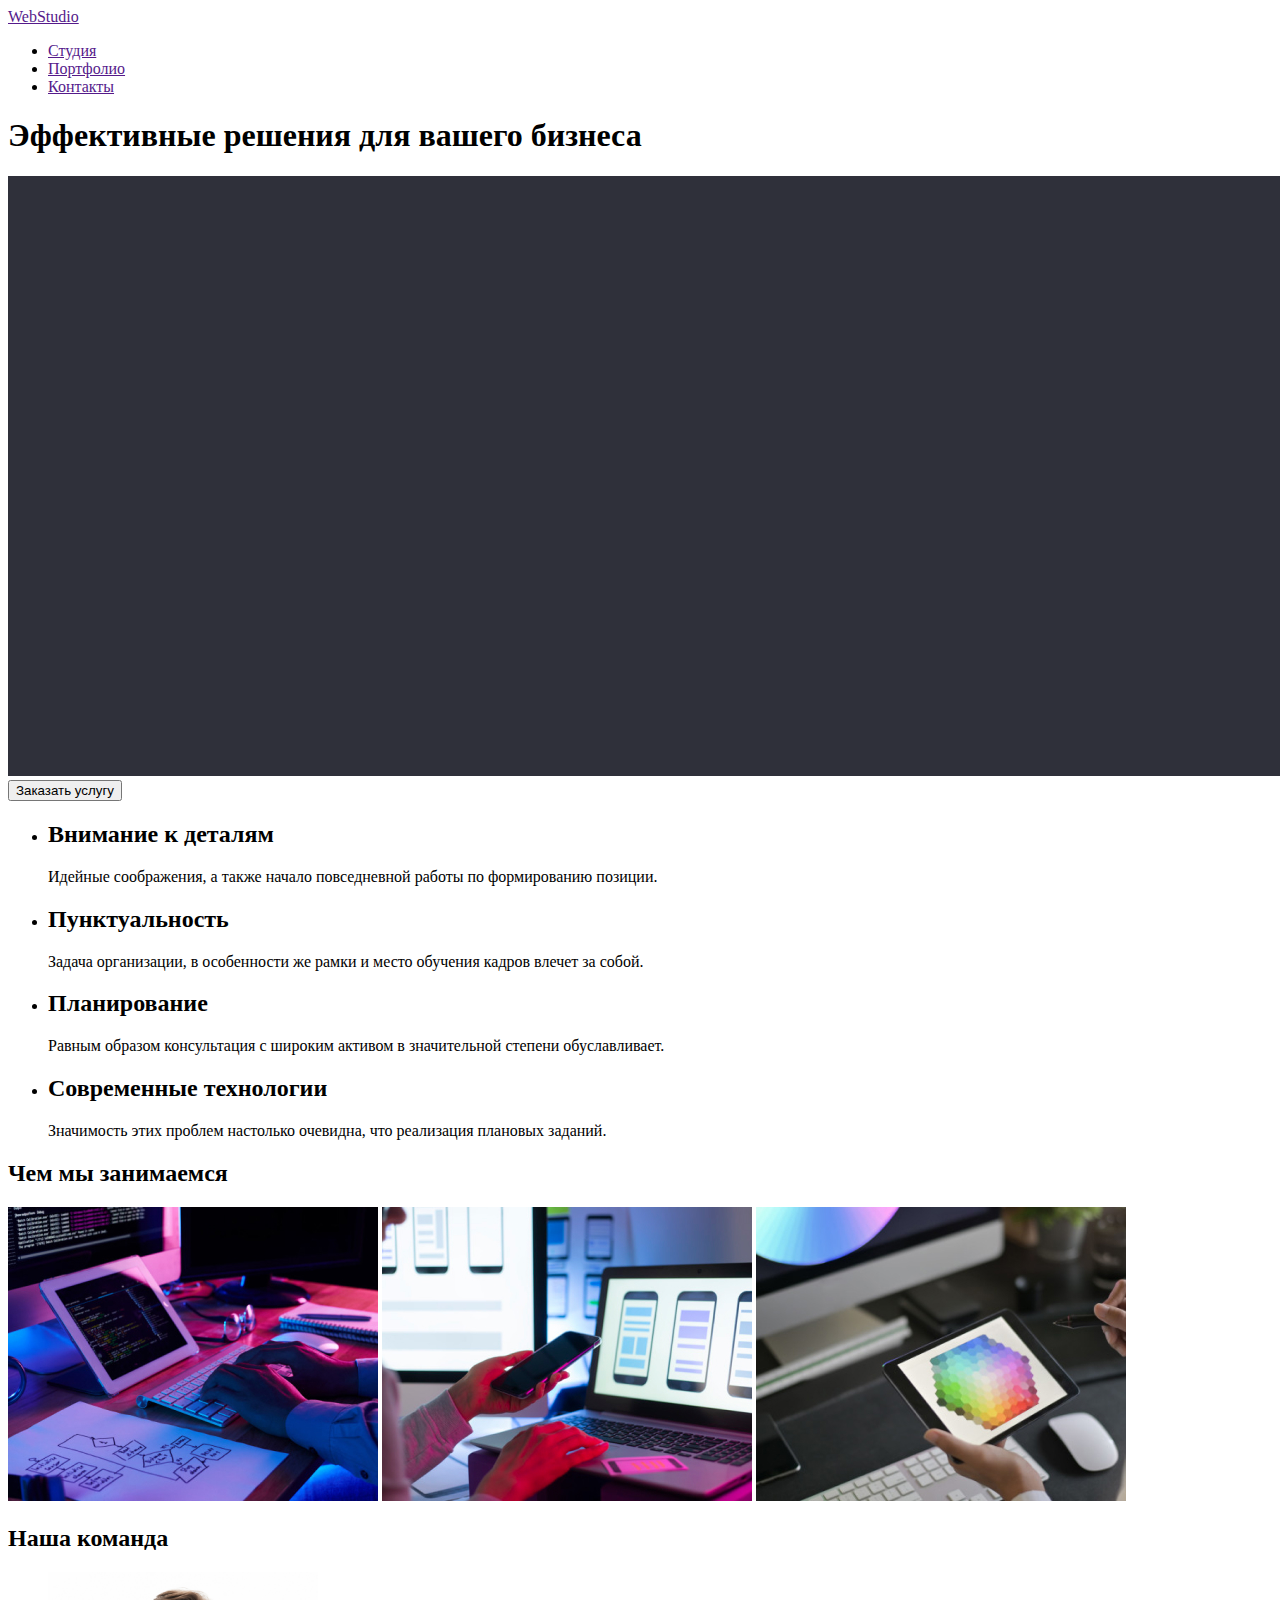
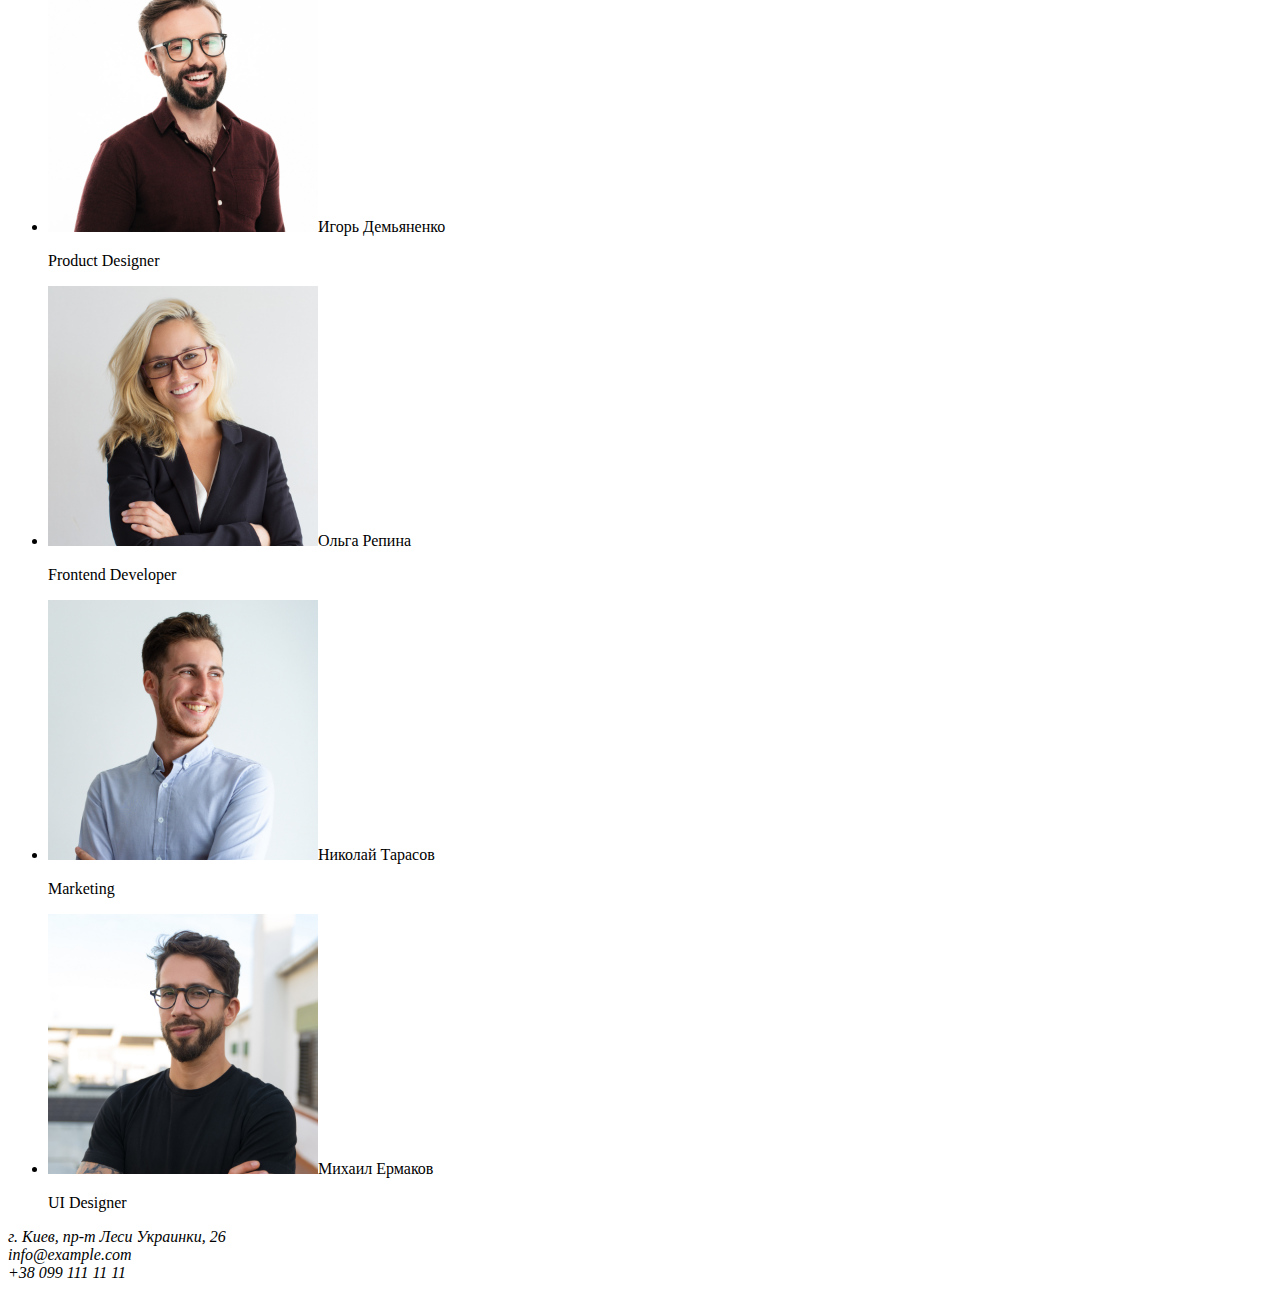
==== index.html @ 203d1ec3 "Initial commit" ====
<!DOCTYPE html>
<html lang="ru">
<head>
    <meta charset="UTF-8">
    <meta http-equiv="X-UA-Compatible" content="IE=edge">
    <meta name="viewport" content="width=device-width, initial-scale=1.0">
    <title>WebStudio</title>
</head>
<body>
    <header>
        <nav>
            <a href="">WebStudio</a>
            <ul>
                <li><a href="">Студия</a></li>
                <li><a href="">Портфолио</a></li>
                <li><a href="">Контакты</a></li>
            </ul>
        </nav>
    </header>
    <main>
        <section>
            <h1>Эффективные решения для вашего бизнеса</h1>
            <img src="./images/Герой.svg" width="1600" alt="Серый фон">
            <button type="button">Заказать услугу</button>
        </section>
        <section>
            <ul>
                <li><h2>Внимание к деталям</h2><p>Идейные соображения, а также начало повседневной работы по формированию позиции.</p></li>
                <li><h2>Пунктуальность</h2><p>Задача организации, в особенности же рамки и место обучения кадров влечет за собой.</p></li>
                <li><h2>Планирование</h2><p>Равным образом консультация с широким активом в значительной степени обуславливает.</p></li>
                <li><h2>Современные технологии</h2><p>Значимость этих проблем настолько очевидна, что реализация плановых заданий.</p></li>
            </ul>
        </section>
        <section>
            <h2>Чем мы занимаемся</h2>
            <img src="./images/PCwork.jpg" alt="Использование ПК">
            <img src="./images/SmartWork.jpg" alt="Использование смартфона">
            <img src="./images/LaptopWork.jpg" alt="Использование планшета">       
        </section>
        <section>
            <h2>Наша команда</h2>
            <ul>
                <li><img src="./images/Игорь.jpg" width="270" alt="Фото Игоря">Игорь Демьяненко<p lang="en">Product Designer</p></li>
                <li><img src="./images/Ольга.jpg" width="270" alt="Фото Ольги">Ольга Репина<p lang="en">Frontend Developer</p></li>
                <li><img src="./images/Николай.jpg" width="270" alt="Фото Николая">Николай Тарасов<p lang="en">Marketing</p></li>
                <li><img src="./images/Миша.jpg" width="270" alt="Фото Михаила">Михаил Ермаков<p lang="en">UI Designer</p></li>
            </ul>
        </section> 
    </main>
    <footer>
        <address> <em>г. Киев, пр-т Леси Украинки, 26</em><br>info@example.com<br>+38 099 111 11 11</address>
    </footer>
</body>
</html>
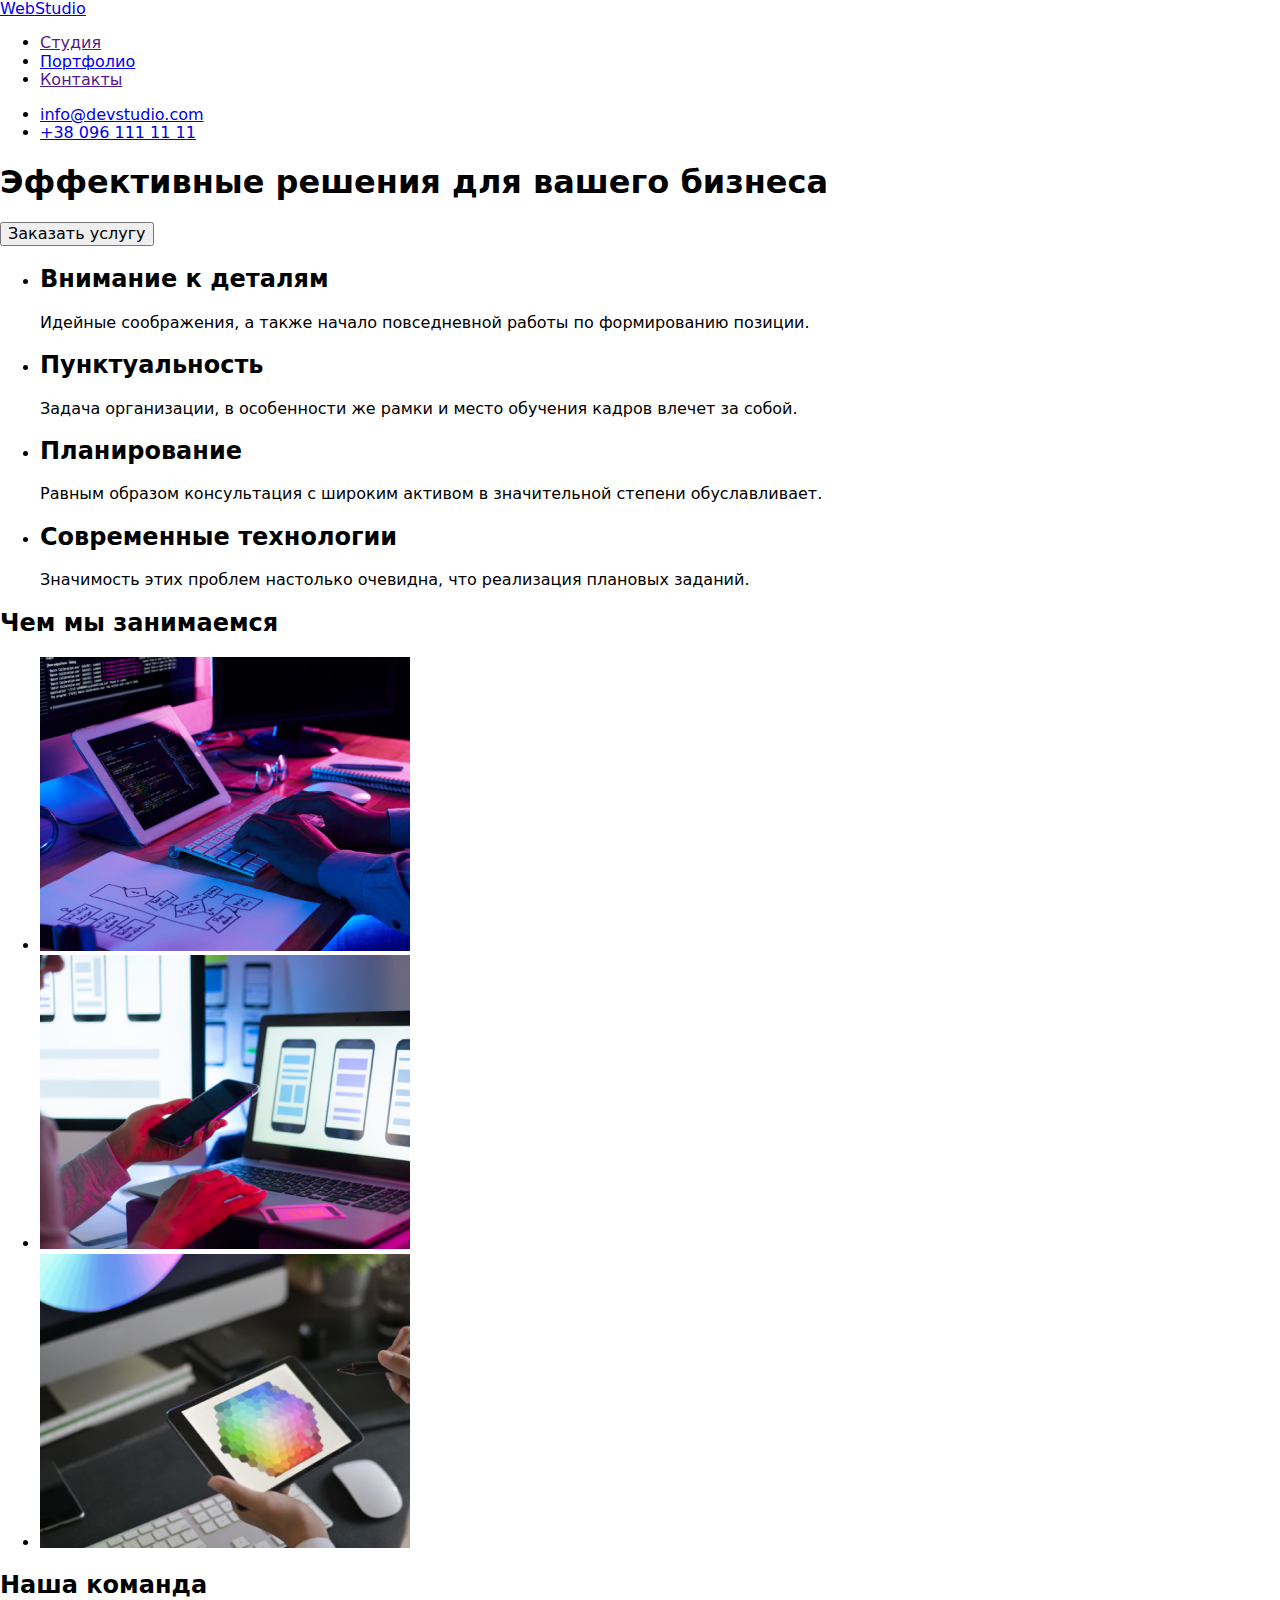
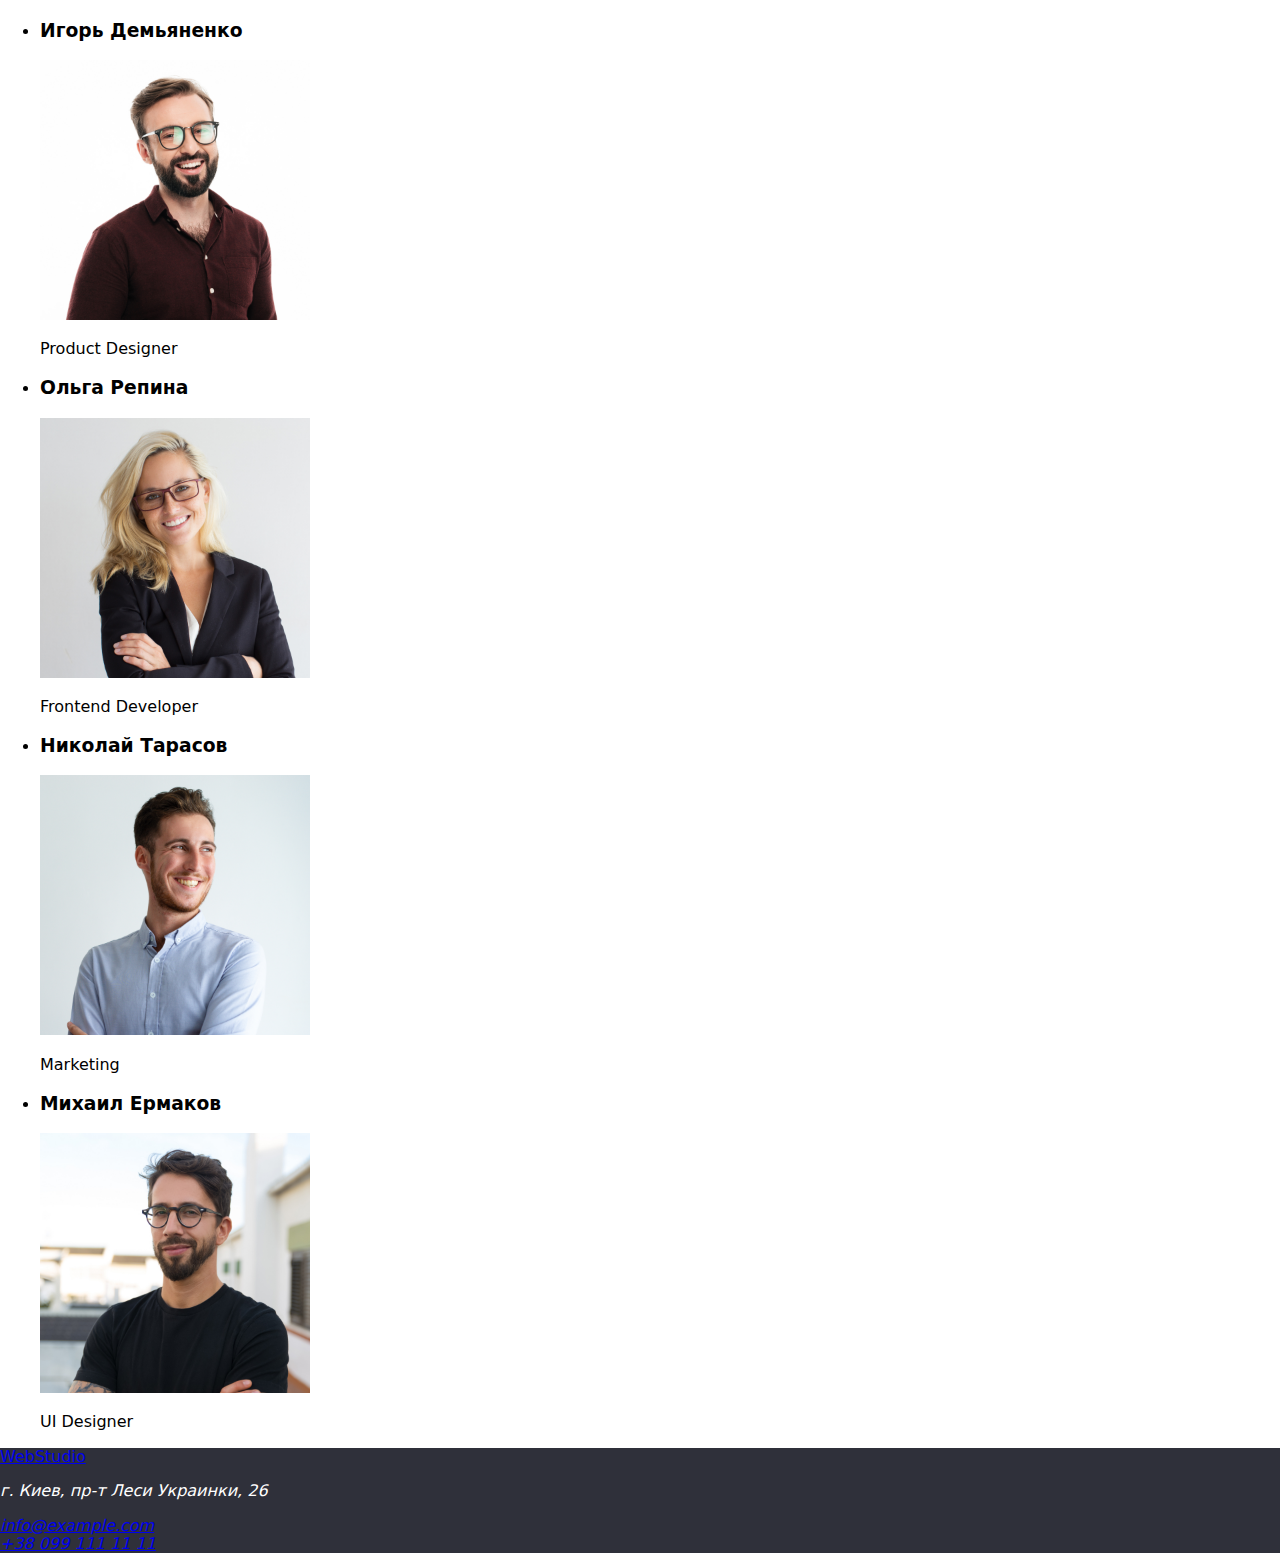
==== commit ae76ee4f: "Добавляет разметку второй вкладки "Портфолио"" ====
--- a/index.html
+++ b/index.html
@@ -1,54 +1,103 @@
-<!DOCTYPE html>
-<html lang="ru">
-<head>
-    <meta charset="UTF-8">
-    <meta http-equiv="X-UA-Compatible" content="IE=edge">
-    <meta name="viewport" content="width=device-width, initial-scale=1.0">
-    <title>WebStudio</title>
-</head>
-<body>
-    <header>
-        <nav>
-            <a href="">WebStudio</a>
-            <ul>
-                <li><a href="">Студия</a></li>
-                <li><a href="">Портфолио</a></li>
-                <li><a href="">Контакты</a></li>
-            </ul>
-        </nav>
-    </header>
-    <main>
-        <section>
-            <h1>Эффективные решения для вашего бизнеса</h1>
-            <img src="./images/Герой.svg" width="1600" alt="Серый фон">
-            <button type="button">Заказать услугу</button>
-        </section>
-        <section>
-            <ul>
-                <li><h2>Внимание к деталям</h2><p>Идейные соображения, а также начало повседневной работы по формированию позиции.</p></li>
-                <li><h2>Пунктуальность</h2><p>Задача организации, в особенности же рамки и место обучения кадров влечет за собой.</p></li>
-                <li><h2>Планирование</h2><p>Равным образом консультация с широким активом в значительной степени обуславливает.</p></li>
-                <li><h2>Современные технологии</h2><p>Значимость этих проблем настолько очевидна, что реализация плановых заданий.</p></li>
-            </ul>
-        </section>
-        <section>
-            <h2>Чем мы занимаемся</h2>
-            <img src="./images/PCwork.jpg" alt="Использование ПК">
-            <img src="./images/SmartWork.jpg" alt="Использование смартфона">
-            <img src="./images/LaptopWork.jpg" alt="Использование планшета">       
-        </section>
-        <section>
-            <h2>Наша команда</h2>
-            <ul>
-                <li><img src="./images/Игорь.jpg" width="270" alt="Фото Игоря">Игорь Демьяненко<p lang="en">Product Designer</p></li>
-                <li><img src="./images/Ольга.jpg" width="270" alt="Фото Ольги">Ольга Репина<p lang="en">Frontend Developer</p></li>
-                <li><img src="./images/Николай.jpg" width="270" alt="Фото Николая">Николай Тарасов<p lang="en">Marketing</p></li>
-                <li><img src="./images/Миша.jpg" width="270" alt="Фото Михаила">Михаил Ермаков<p lang="en">UI Designer</p></li>
-            </ul>
-        </section> 
-    </main>
-    <footer>
-        <address> <em>г. Киев, пр-т Леси Украинки, 26</em><br>info@example.com<br>+38 099 111 11 11</address>
-    </footer>
-</body>
-</html>+<!DOCTYPE html>
+<html lang="ru">
+<head>
+    <meta charset="UTF-8">
+    <meta http-equiv="X-UA-Compatible" content="IE=edge">
+    <meta name="viewport" content="width=device-width, initial-scale=1.0">
+    <link rel="stylesheet" href="https://cdnjs.cloudflare.com/ajax/libs/modern-normalize/1.0.0/modern-normalize.min.css">
+    <link rel="stylesheet" href="./css/style.css">
+    <title>WebStudio</title>
+</head>
+<body>
+    <header>
+        <nav>
+            <a class="link-main" href="./index.html"><span>Web</span>Studio</a>
+            <ul>
+                <li>
+                    <a href="" class="link-nav">Студия</a>
+                </li>
+                <li>
+                    <a href="./portfolio.html" class="link-nav">Портфолио</a>
+                </li>
+                <li>
+                    <a href="" class="link-nav">Контакты</a>
+                </li>
+            </ul>
+            <ul>
+                <li>
+                    <a href="mailto:info@devstudio.com" class="feedback">info@devstudio.com</a>
+                </li>
+                <li><a href="tel:+380961111111" class="feedback">+38 096 111 11 11</a>
+                </li>
+            </ul>
+        </nav>
+    </header>
+    <main>
+        <section>
+            <h1>Эффективные решения для вашего бизнеса</h1>
+            <button type="button">Заказать услугу</button>
+        </section>
+        <section>
+            <ul>
+                <li>
+                    <h2>Внимание к деталям</h2>
+                    <p class="text">Идейные соображения, а также начало повседневной работы по формированию позиции.</p>
+                </li>
+                <li>
+                    <h2>Пунктуальность</h2>
+                    <p class="text">Задача организации, в особенности же рамки и место обучения кадров влечет за собой.</p>
+                </li>
+                <li>
+                    <h2>Планирование</h2>
+                    <p class="text"> Равным образом консультация с широким активом в значительной степени обуславливает.</p>
+                </li>
+                <li>
+                    <h2>Современные технологии</h2>
+                    <p class="text">Значимость этих проблем настолько очевидна, что реализация плановых заданий.</p>
+                </li>
+            </ul>
+        </section>
+        <section>
+            <h2>Чем мы занимаемся</h2>
+            <ul>
+                <li><img src="./images/PCwork.jpg" width="370" alt="Использование ПК"/></li>
+                <li><img src="./images/SmartWork.jpg" width="370" alt="Использование смартфона"/></li>
+                <li><img src="./images/LaptopWork.jpg" width="370" alt="Использование планшета"/></li>
+            </ul>       
+        </section>
+        <section>
+            <h2>Наша команда</h2>
+            <ul>
+                <li>
+                    <h3>Игорь Демьяненко</h3>
+                    <img src="./images/Игорь.jpg" width="270" alt="Фото Игоря"/>
+                    <p lang="en">Product Designer</p>
+                </li>
+                <li>
+                    <h3>Ольга Репина</h3>
+                    <img src="./images/Ольга.jpg" width="270" alt="Фото Ольги"/>
+                    <p lang="en">Frontend Developer</p>
+                </li>
+                <li>
+                    <h3>Николай Тарасов</h3>
+                    <img src="./images/Николай.jpg" width="270" alt="Фото Николая"/>
+                    <p lang="en">Marketing</p>
+                </li>
+                <li>
+                    <h3>Михаил Ермаков</h3>
+                    <img src="./images/Миша.jpg" width="270" alt="Фото Михаила"/>
+                    <p lang="en">UI Designer</p>
+                </li>
+            </ul>
+        </section> 
+    </main>
+    <footer class="footer">
+        <a href="./index.html" class="link-main"><span>Web</span>Studio</a>
+        <address>
+            <p class="address">г. Киев, пр-т Леси Украинки, 26</p>
+            <a class="feedback" href="mailto:info@example.com">info@example.com</a> <br/>
+            <a class="feedback" href="Tel:+380991111111">+38 099 111 11 11</a>                                                 
+        </address>
+    </footer>
+</body>
+</html>
--- a/css/style.css
+++ b/css/style.css
@@ -0,0 +1,44 @@
+:root {
+    --primary-font-color: #212121;
+    --primary-backgroudg-color: #2F303A;
+    --primary-accent-color: #2196F3;
+    --secondary-background-color: #E5E5E5;
+    --secondary-font-color: #757575;
+    --third-backgroud-color: #F5F4FA;
+}
+
+
+
+
+
+
+
+
+
+
+
+
+
+
+
+
+
+
+
+
+
+
+
+
+/* Футер */
+.footer {
+    background-color: #2F303A;
+}
+
+.address {
+    color: #FFFFFF;
+}
+
+.address-link {
+    color: rgba(255, 255, 255, 0.6);
+}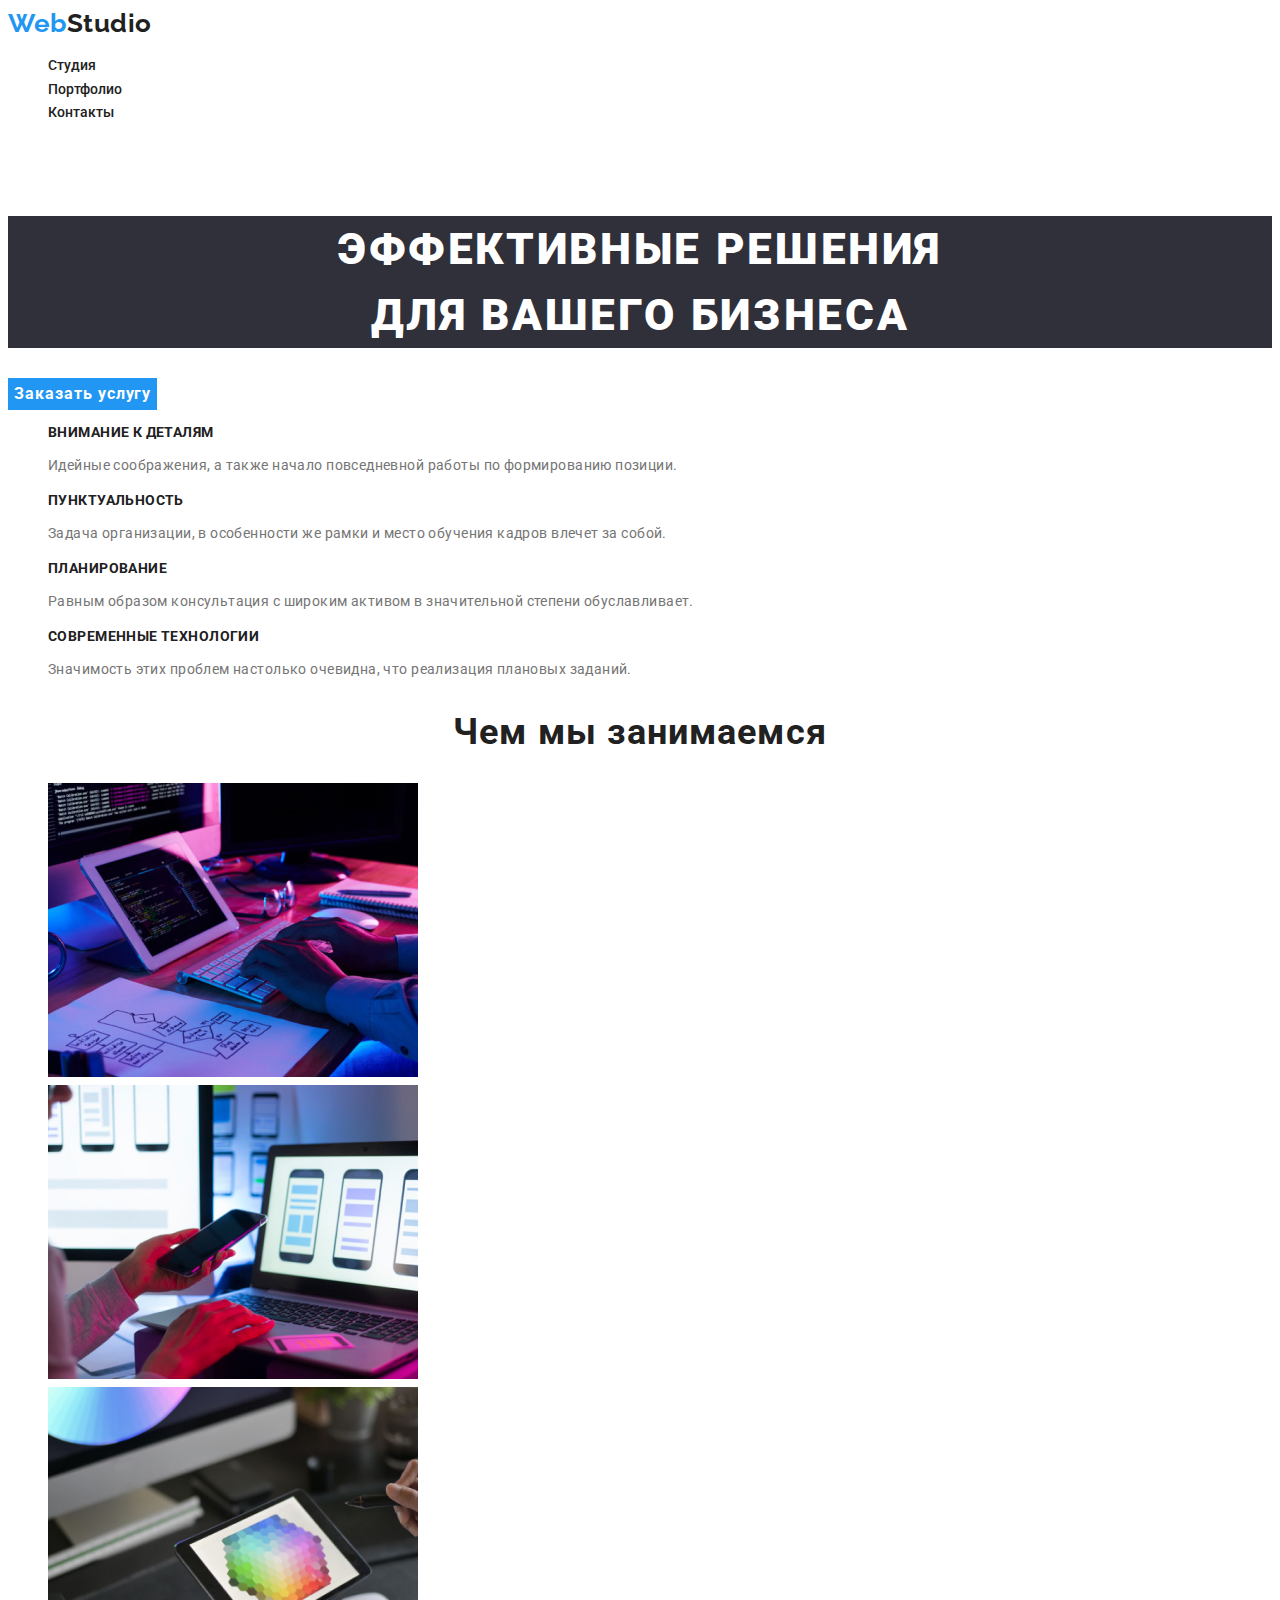
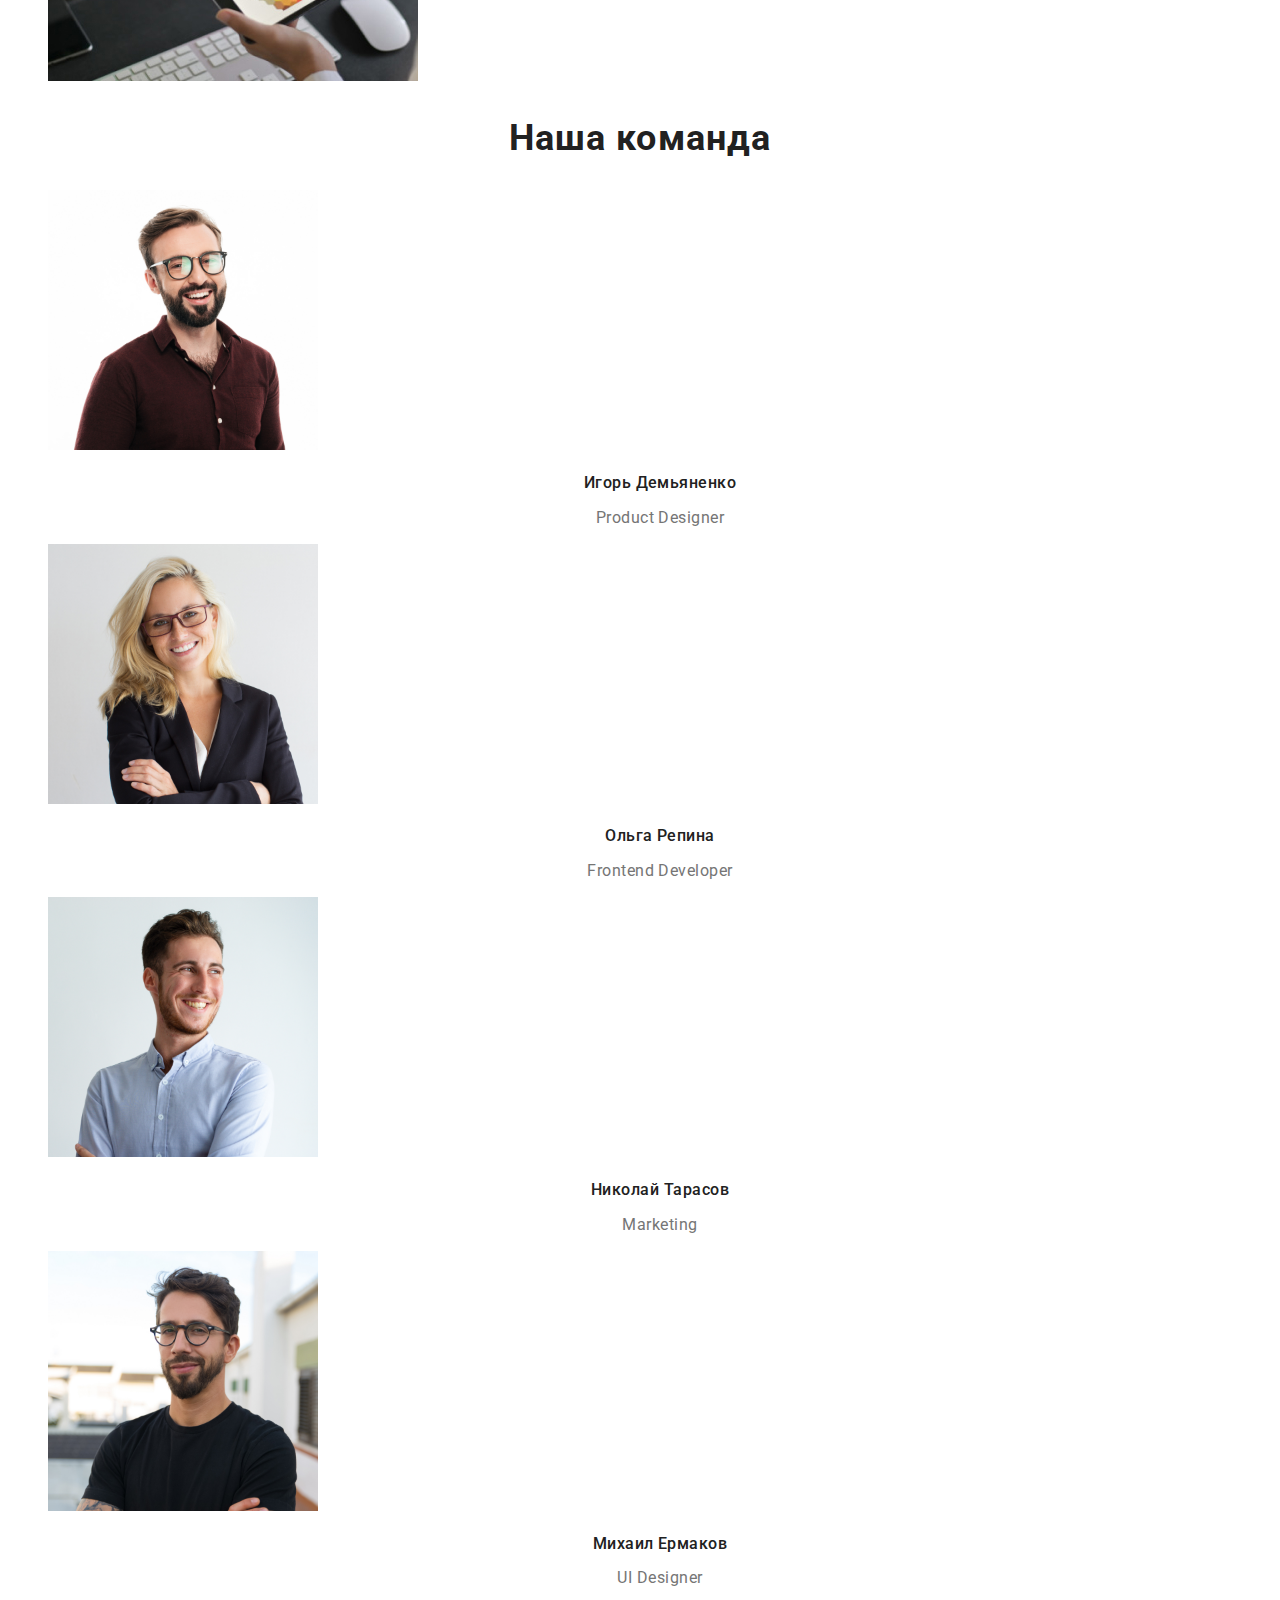
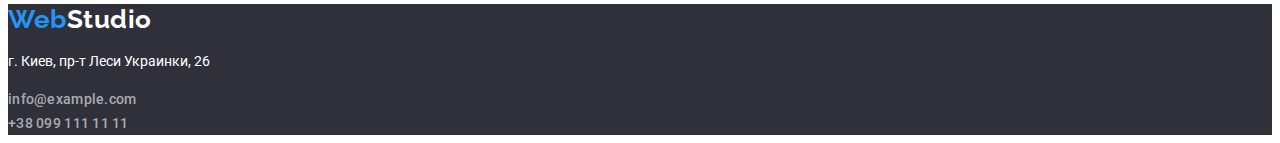
==== commit b7f2c458: "Добавляем шрифты и стили шрифтов" ====
--- a/index.html
+++ b/index.html
@@ -4,23 +4,23 @@
     <meta charset="UTF-8">
     <meta http-equiv="X-UA-Compatible" content="IE=edge">
     <meta name="viewport" content="width=device-width, initial-scale=1.0">
-    <link rel="stylesheet" href="https://cdnjs.cloudflare.com/ajax/libs/modern-normalize/1.0.0/modern-normalize.min.css">
     <link rel="stylesheet" href="./css/style.css">
     <title>WebStudio</title>
+    <link href="https://fonts.googleapis.com/css2?family=Raleway:wght@700&family=Roboto:wght@400;500;700&display=swap" rel="stylesheet">
 </head>
 <body>
     <header>
         <nav>
-            <a class="link-main" href="./index.html"><span>Web</span>Studio</a>
-            <ul>
+            <a class="logo" href="./index.html">Web<span class="logo-head">Studio</span></a>
+            <ul class="nav">
                 <li>
-                    <a href="" class="link-nav">Студия</a>
+                    <a  class="link-nav" href="">Студия</a>
                 </li>
                 <li>
-                    <a href="./portfolio.html" class="link-nav">Портфолио</a>
+                    <a  class="link-nav" href="./portfolio.html">Портфолио</a>
                 </li>
                 <li>
-                    <a href="" class="link-nav">Контакты</a>
+                    <a  class="link-nav" href="">Контакты</a>
                 </li>
             </ul>
             <ul>
@@ -33,32 +33,32 @@
         </nav>
     </header>
     <main>
-        <section>
-            <h1>Эффективные решения для вашего бизнеса</h1>
-            <button type="button">Заказать услугу</button>
+        <section class="hero">
+            <h1 class="hero-title">Эффективные решения<br/>для вашего бизнеса</h1>
+            <button class="btn">Заказать услугу</button>
         </section>
         <section>
-            <ul>
+            <ul class="features">
                 <li>
-                    <h2>Внимание к деталям</h2>
-                    <p class="text">Идейные соображения, а также начало повседневной работы по формированию позиции.</p>
+                    <h2 class="features-title">Внимание к деталям</h2>
+                    <p class="features-text">Идейные соображения, а также начало повседневной работы по формированию позиции.</p>
                 </li>
                 <li>
-                    <h2>Пунктуальность</h2>
-                    <p class="text">Задача организации, в особенности же рамки и место обучения кадров влечет за собой.</p>
+                    <h2 class="features-title">Пунктуальность</h2>
+                    <p class="features-text">Задача организации, в особенности же рамки и место обучения кадров влечет за собой.</p>
                 </li>
                 <li>
-                    <h2>Планирование</h2>
-                    <p class="text"> Равным образом консультация с широким активом в значительной степени обуславливает.</p>
+                    <h2 class="features-title">Планирование</h2>
+                    <p class="features-text"> Равным образом консультация с широким активом в значительной степени обуславливает.</p>
                 </li>
                 <li>
-                    <h2>Современные технологии</h2>
-                    <p class="text">Значимость этих проблем настолько очевидна, что реализация плановых заданий.</p>
+                    <h2 class="features-title">Современные технологии</h2>
+                    <p class="features-text">Значимость этих проблем настолько очевидна, что реализация плановых заданий.</p>
                 </li>
             </ul>
         </section>
         <section>
-            <h2>Чем мы занимаемся</h2>
+            <h2 class="description">Чем мы занимаемся</h2>
             <ul>
                 <li><img src="./images/PCwork.jpg" width="370" alt="Использование ПК"/></li>
                 <li><img src="./images/SmartWork.jpg" width="370" alt="Использование смартфона"/></li>
@@ -66,35 +66,35 @@
             </ul>       
         </section>
         <section>
-            <h2>Наша команда</h2>
+            <h2 class="description">Наша команда</h2>
             <ul>
                 <li>
-                    <h3>Игорь Демьяненко</h3>
                     <img src="./images/Игорь.jpg" width="270" alt="Фото Игоря"/>
-                    <p lang="en">Product Designer</p>
+                    <h3 class="author">Игорь Демьяненко</h3>
+                    <p class="author-skill" lang="en">Product Designer</p>
                 </li>
-                <li>
-                    <h3>Ольга Репина</h3>
+                <li>                    
                     <img src="./images/Ольга.jpg" width="270" alt="Фото Ольги"/>
-                    <p lang="en">Frontend Developer</p>
+                    <h3 class="author">Ольга Репина</h3>
+                    <p class="author-skill" lang="en">Frontend Developer</p>
                 </li>
-                <li>
-                    <h3>Николай Тарасов</h3>
+                <li>                    
                     <img src="./images/Николай.jpg" width="270" alt="Фото Николая"/>
-                    <p lang="en">Marketing</p>
+                    <h3 class="author">Николай Тарасов</h3>
+                    <p class="author-skill" lang="en">Marketing</p>
                 </li>
-                <li>
-                    <h3>Михаил Ермаков</h3>
+                <li>                    
                     <img src="./images/Миша.jpg" width="270" alt="Фото Михаила"/>
-                    <p lang="en">UI Designer</p>
+                    <h3 class="author">Михаил Ермаков</h3>
+                    <p class="author-skill" lang="en">UI Designer</p>
                 </li>
             </ul>
         </section> 
     </main>
     <footer class="footer">
-        <a href="./index.html" class="link-main"><span>Web</span>Studio</a>
+        <a href="./index.html" class="logo">Web<span class="logo-foot">Studio</span></a>
         <address>
-            <p class="address">г. Киев, пр-т Леси Украинки, 26</p>
+            <p class="location">г. Киев, пр-т Леси Украинки, 26</p>
             <a class="feedback" href="mailto:info@example.com">info@example.com</a> <br/>
             <a class="feedback" href="Tel:+380991111111">+38 099 111 11 11</a>                                                 
         </address>
--- a/css/style.css
+++ b/css/style.css
@@ -1,44 +1,245 @@
+/*
+    цвет основного шрифта #212121;
+    цвет основного фона #2F303A;
+    акцент #2196F3;
+    вторичный фон #E5E5E5;
+    вторичный цвет шрифта #757575;
+    дополнительний цвет фона #F5F4FA;
+
+*/
+
 :root {
     --primary-font-color: #212121;
     --primary-backgroudg-color: #2F303A;
-    --primary-accent-color: #2196F3;
+    --accent-color: #2196F3;
     --secondary-background-color: #E5E5E5;
     --secondary-font-color: #757575;
     --third-backgroud-color: #F5F4FA;
-}
-
-
-
-
-
-
-
-
-
-
-
-
-
-
-
-
-
-
-
-
-
-
-
-
-/* Футер */
+    --white-color: #ffffff;
+}
+
+body {
+    font-family: Roboto, sans-serif;
+    
+    font-weight: 400;
+    font-size: 14px;
+    line-height: 1.7;
+}
+
+ul {
+    list-style: none;
+}
+
+/* logo */
+
+.logo {
+    color: var(--accent-color);
+
+    font-family: Raleway, sans-serif;
+    text-decoration: none;
+    font-weight: 700;
+    font-size: 26px;
+    line-height: 1.2;
+    letter-spacing: 0.02em;      
+}
+
+.logo-head {
+    color: var(--primary-font-color);
+
+    font-family: Raleway, sans-serif;
+    font-weight: 700;
+    font-size: 26px;
+    line-height: 1.2;
+}
+
+.logo-foot {
+    color: white;
+
+    font-family: Raleway, sans-serif;
+    font-weight: 700;
+    font-size: 26px;
+    line-height: 1.2;
+}
+
+/* navigation */
+
+.link-nav {
+    color: var(--primary-font-color);
+
+    font-family: Roboto, sans-serif;
+    font-weight: 500;
+    font-size: 14px;
+    line-height: 1.15;
+    text-decoration: none;
+}
+
+.link-nav:hover {
+    color: var(--accent-color);
+}
+
+.link-nav:focus {
+    color: var(--accent-color);
+}
+
+/* feedback */
+
+.feedback {
+    color: var(--secondary-font-color);
+
+    font-family: Roboto, sans-serif;   
+    font-weight: 500;
+    font-size: 14px;
+    line-height: 1.15;
+    letter-spacing: 0.02em;
+    text-decoration: none;
+}
+
+.feedback:hover {
+    color: var(--accent-color);
+}
+
+.feedback:focus {
+    color: var(--accent-color);
+}
+
+/* Hero */
+
+.hero-title {
+    color: #FFFFFF;
+    background-color: var(--primary-backgroudg-color);
+
+    font-family: Roboto, sans-serif;
+    font-weight: 900;
+    font-size: 44px;
+    line-height: 1.5;
+    text-align: center;
+    letter-spacing: 0.06em;
+    text-transform: uppercase;
+}
+
+/* buttons */
+
+.btn {
+    color: var(--white-color);    
+    background-color: var(--accent-color);
+    border: var(--accent-color);
+    
+    font-family: Roboto, sans-serif;
+    font-weight: 700;
+    font-size: 16px;
+    line-height: 1.9;
+    letter-spacing: 0.06em;
+}
+
+/* features */
+
+.features-text {
+    color: var(--secondary-font-color);
+
+    font-family: Roboto, sans-serif;
+    font-weight: 400;
+    font-size: 14px;
+    line-height: 1.7;
+    letter-spacing: 0.03em;
+}
+
+.features-title {
+    color: var(--primary-font-color);
+    font-family: Roboto, sans-serif;
+
+    font-weight: 700;
+    font-size: 14px;
+    line-height: 1.15;
+    letter-spacing: 0.03em;
+    text-transform: uppercase;
+}
+
+/* what wi doing  */
+
+.description {
+    color: var(--primary-font-color);
+    font-family: Roboto, sans-serif;
+
+    font-weight: 700;
+    font-size: 36px;
+    line-height: 1.16;
+    text-align: center;
+    letter-spacing: 0.03em;
+}
+
+/* our team */
+
+.author {
+    color: var(--primary-font-color);
+    background-color: var(--white-color);
+
+    font-family: Roboto, sans-serif;
+    font-weight: 500;
+    font-size: 16px;
+    line-height: 1.18;
+    text-align: center;
+    letter-spacing: 0.03em;
+}
+
+.author-skill {
+    color: var(--secondary-font-color);
+
+    font-family: Roboto, sans-serif;
+    font-weight: 400;
+    font-size: 16px;
+    line-height: 1.18;
+    text-align: center;
+    letter-spacing: 0.03em;
+}
+
+/* portfolio pages, button */
+
+.button {
+    color: var(--primary-font-color);
+
+    font-family: Roboto, sans-serif;
+    font-weight: 500;
+    font-size: 16px;
+    line-height: 1.6;
+    text-align: center;
+    letter-spacing: 0.03em;
+}
+
+.examples {
+    color: var(--primary-font-color);
+
+    font-family: Roboto, sans-serif;  
+    font-weight: 700;
+    font-size: 18px;
+    line-height: 2;
+    letter-spacing: 0.06em;
+}
+
+.examples-h {
+    color: var(--secondary-font-color);
+
+    font-family: Roboto, sans-serif;
+    font-weight: 400;
+    font-size: 16px;
+    line-height: 1.87;
+    letter-spacing: 0.03em;
+}
+
+/* footer */
 .footer {
     background-color: #2F303A;
-}
-
-.address {
+    
+}
+
+.location {
     color: #FFFFFF;
-}
-
-.address-link {
+    font-family: Roboto, sans-serif;
+    font-style: normal;
+}
+
+.feedback {
     color: rgba(255, 255, 255, 0.6);
-}+    font-family: Roboto, sans-serif;
+    font-style: normal;
+}
+
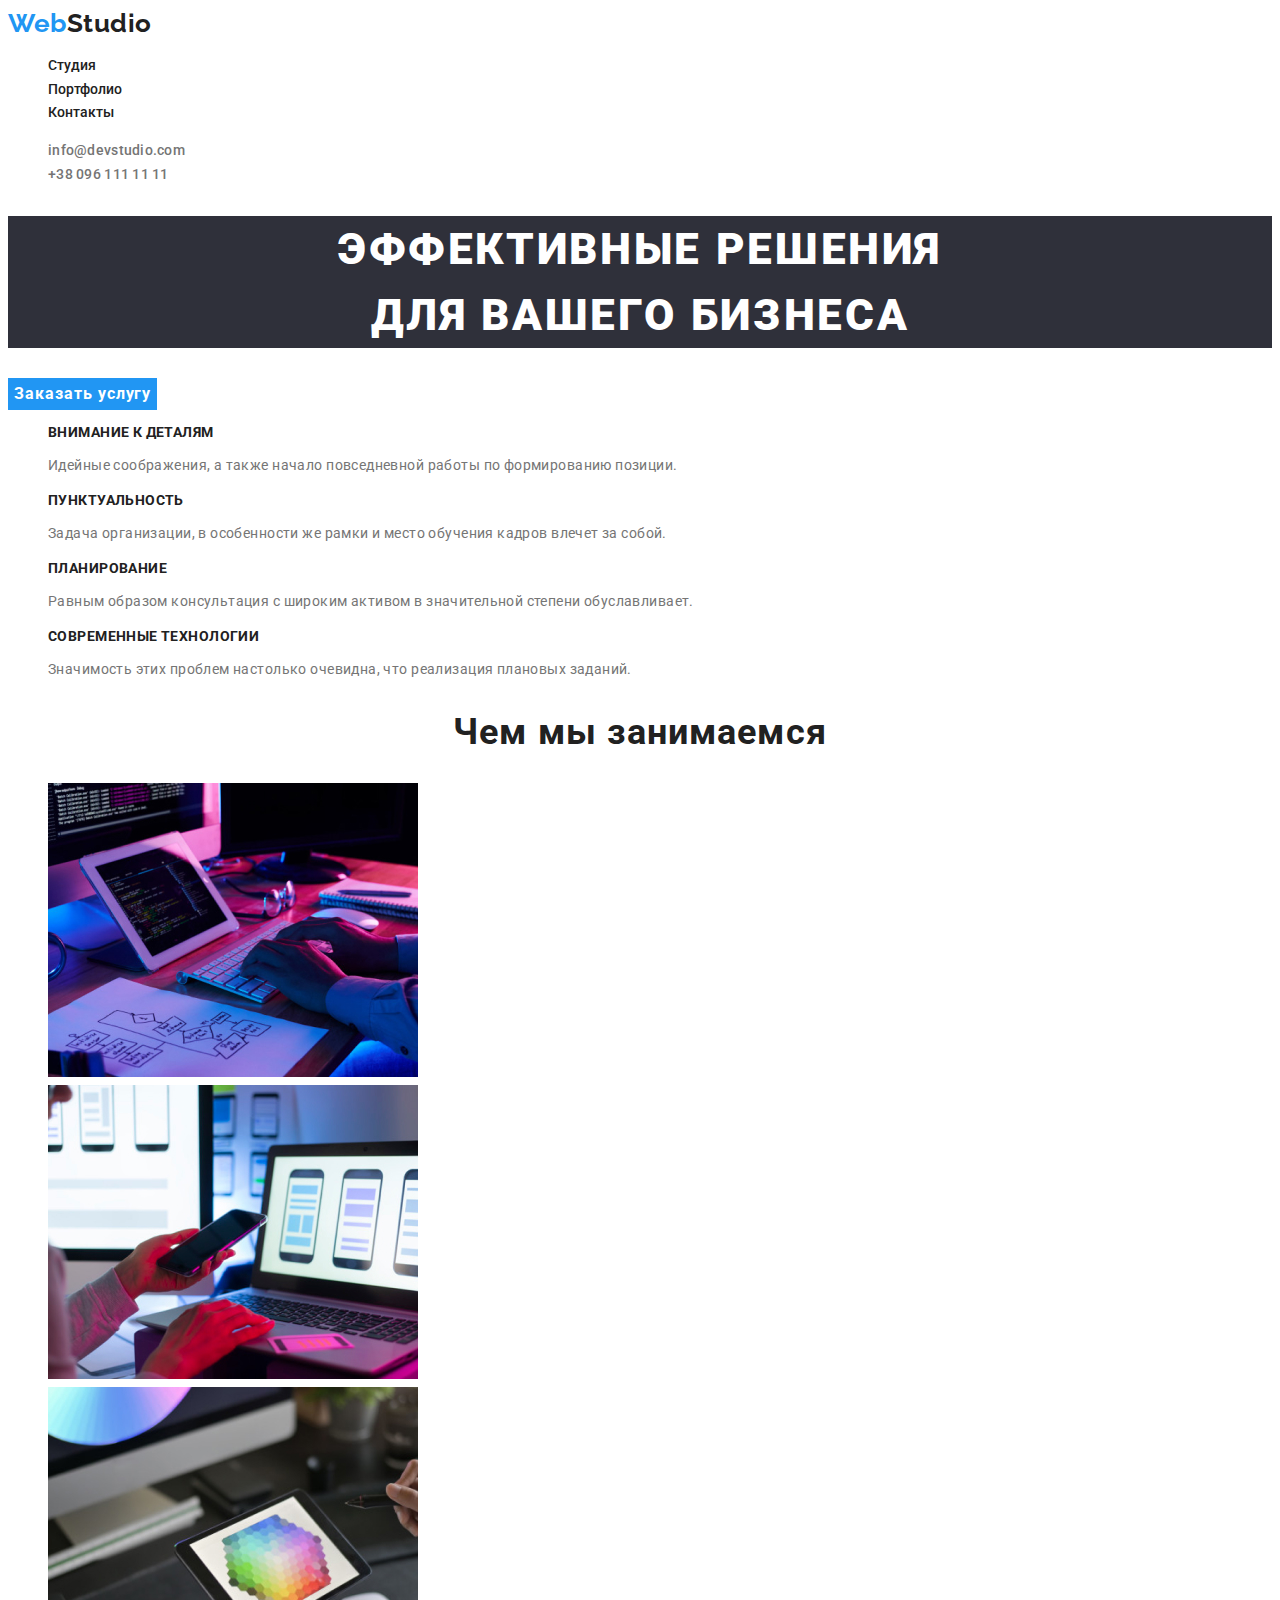
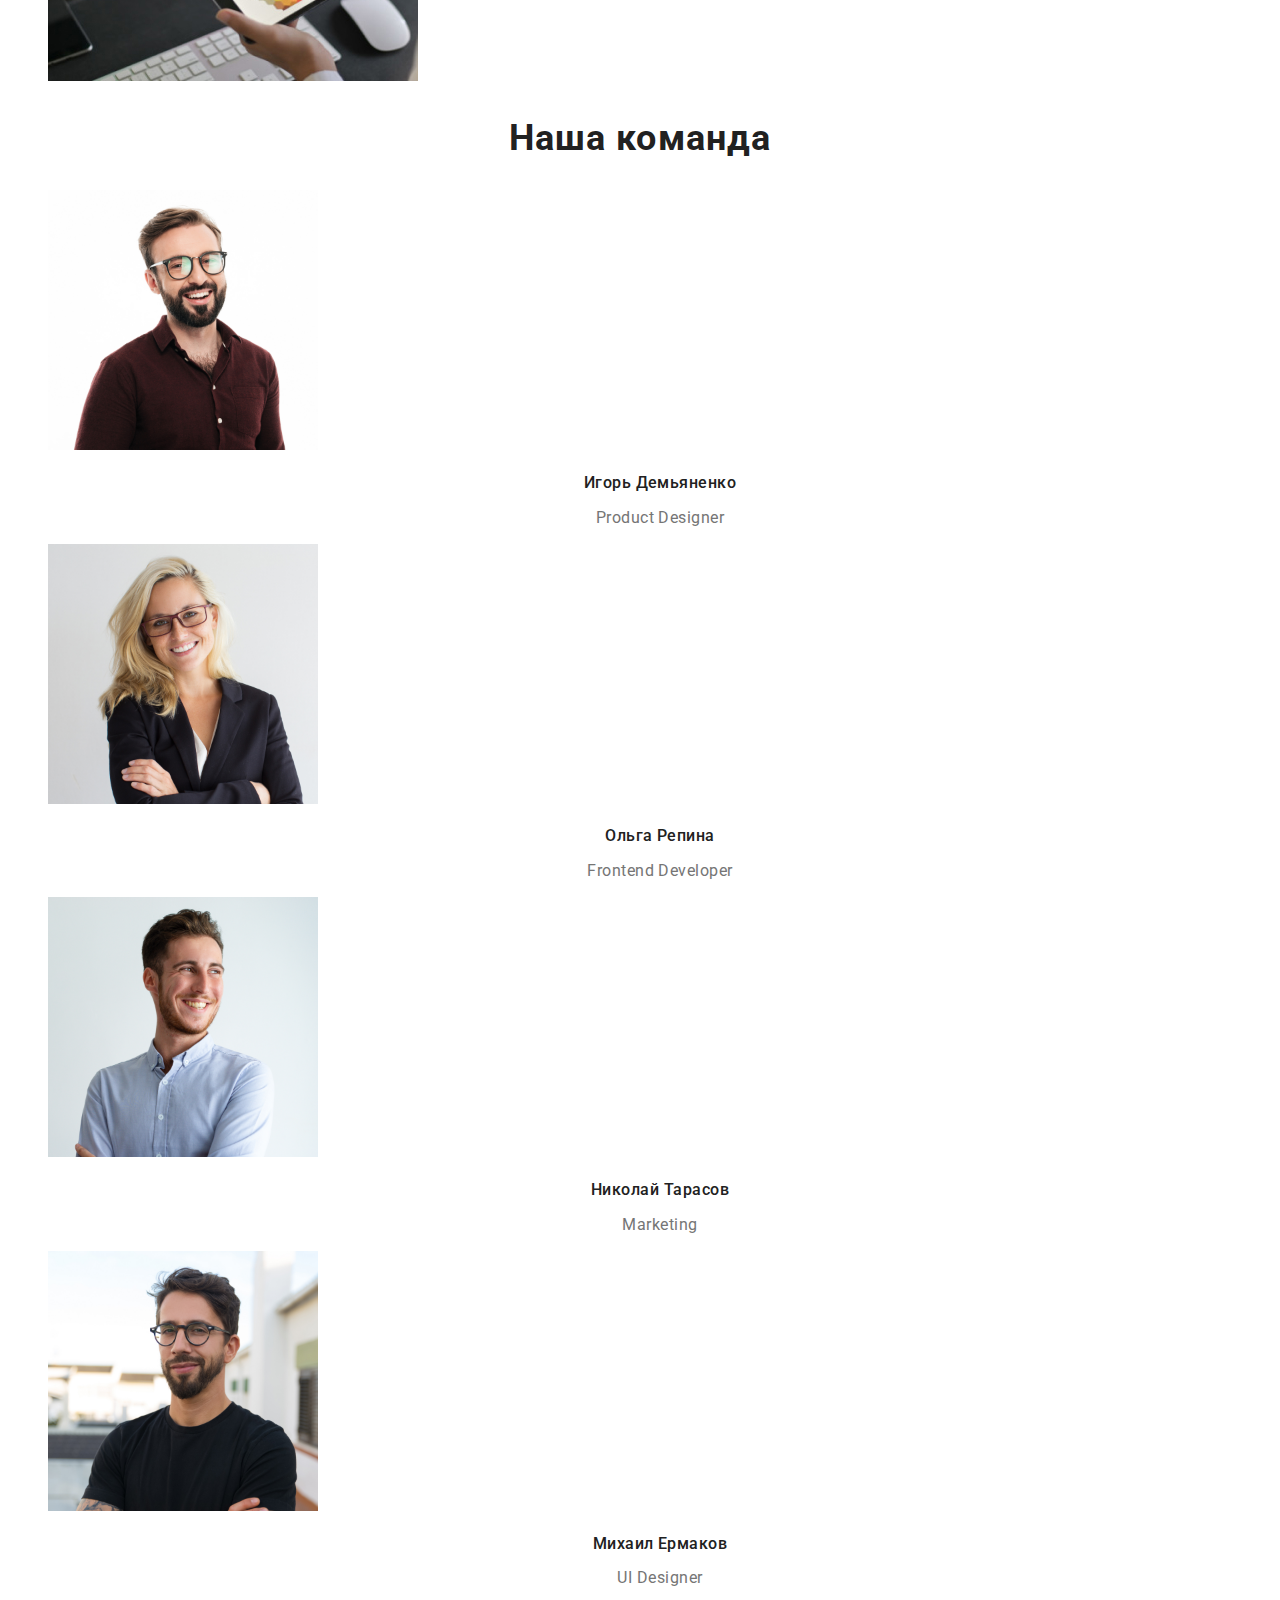
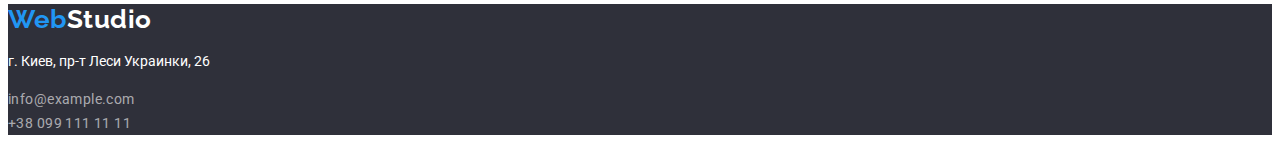
==== commit dacfdcd8: "Добавляет мелкую нормализацию стилей" ====
--- a/index.html
+++ b/index.html
@@ -25,9 +25,9 @@
             </ul>
             <ul>
                 <li>
-                    <a href="mailto:info@devstudio.com" class="feedback">info@devstudio.com</a>
+                    <a href="mailto:info@devstudio.com" class="feedback-top">info@devstudio.com</a>
                 </li>
-                <li><a href="tel:+380961111111" class="feedback">+38 096 111 11 11</a>
+                <li><a href="tel:+380961111111" class="feedback-top">+38 096 111 11 11</a>
                 </li>
             </ul>
         </nav>
--- a/css/style.css
+++ b/css/style.css
@@ -73,17 +73,9 @@
     text-decoration: none;
 }
 
-.link-nav:hover {
-    color: var(--accent-color);
-}
-
-.link-nav:focus {
-    color: var(--accent-color);
-}
-
 /* feedback */
 
-.feedback {
+.feedback-top {
     color: var(--secondary-font-color);
 
     font-family: Roboto, sans-serif;   
@@ -94,11 +86,9 @@
     text-decoration: none;
 }
 
-.feedback:hover {
-    color: var(--accent-color);
-}
-
-.feedback:focus {
+.feedback-top:hover, .feedback-top:focus,
+.feedback:hover, .feedback:focus,
+.link-nav:hover, .link-nav:focus {
     color: var(--accent-color);
 }
 
@@ -240,6 +230,10 @@
 .feedback {
     color: rgba(255, 255, 255, 0.6);
     font-family: Roboto, sans-serif;
+    font-weight: 400;
+    font-size: 14px;
+    line-height: 1.7;
+    letter-spacing: 0.03em;
+    text-decoration: none;
     font-style: normal;
-}
-
+}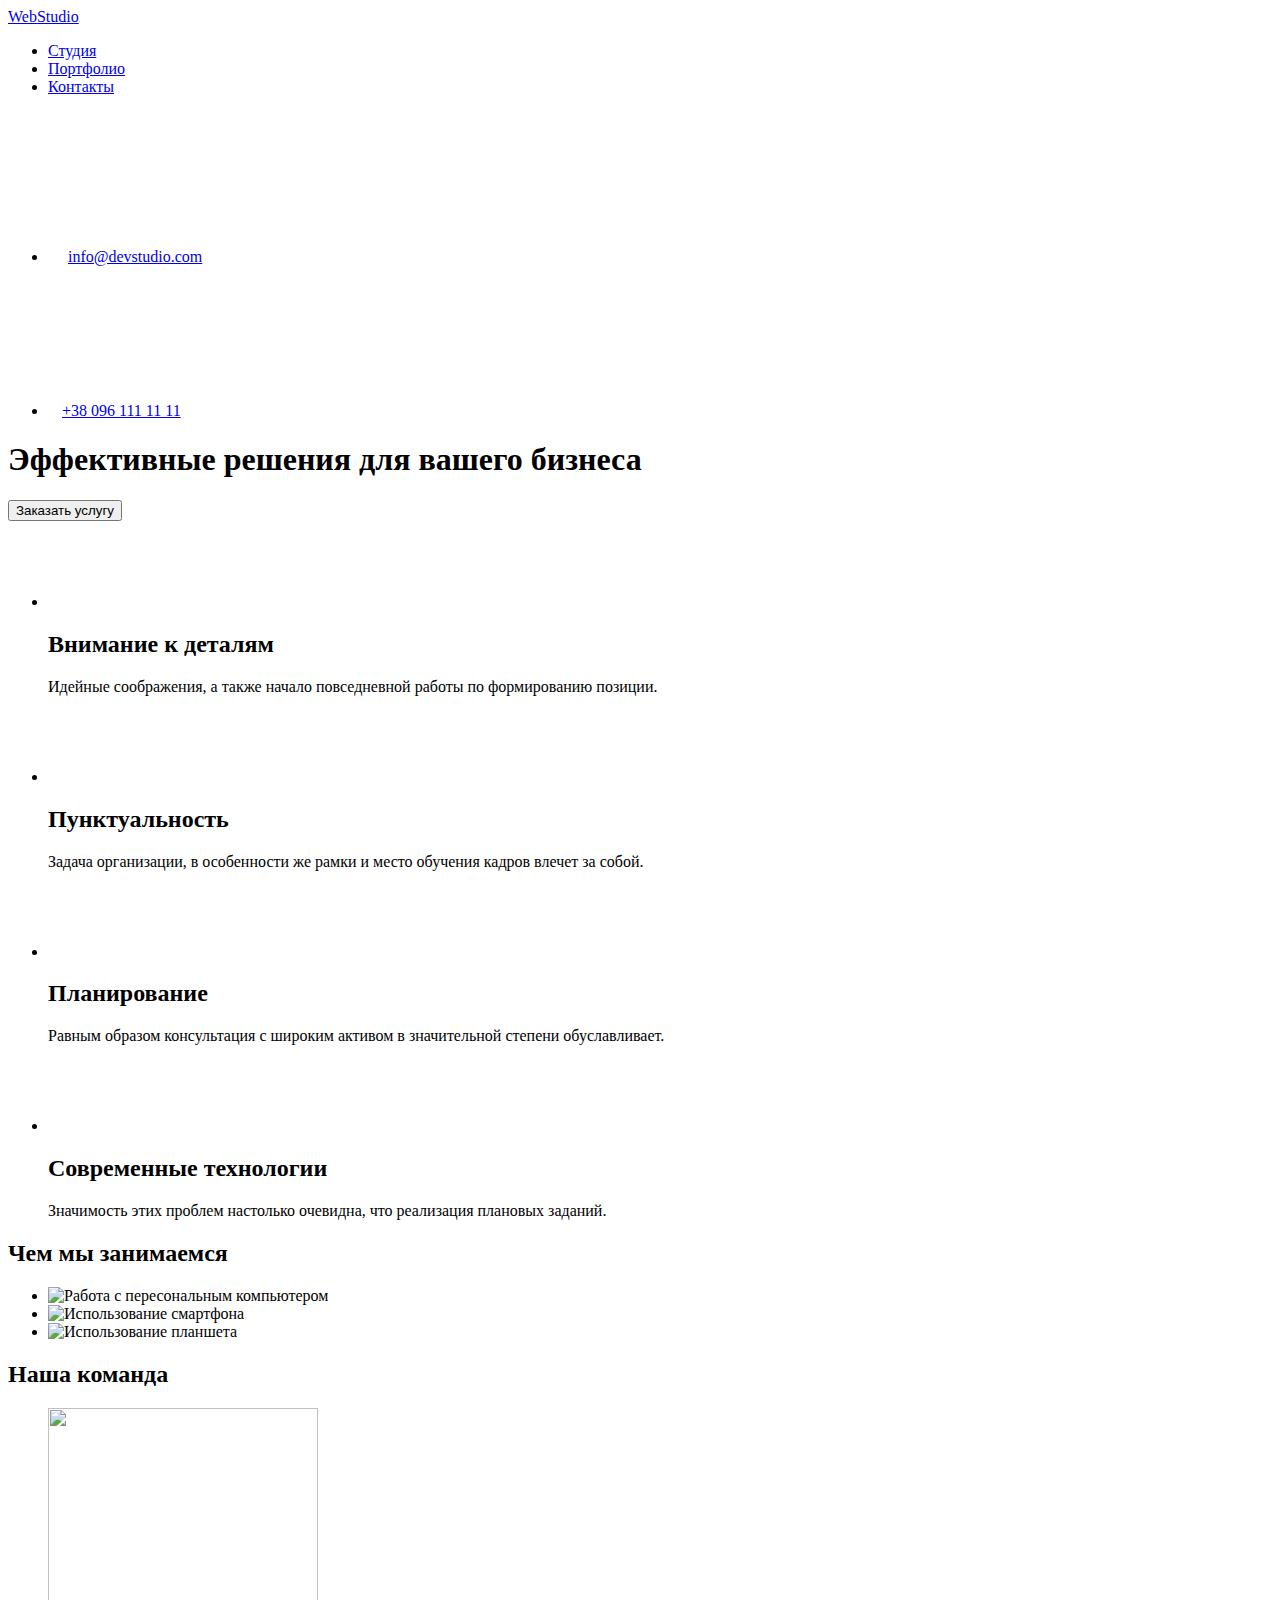
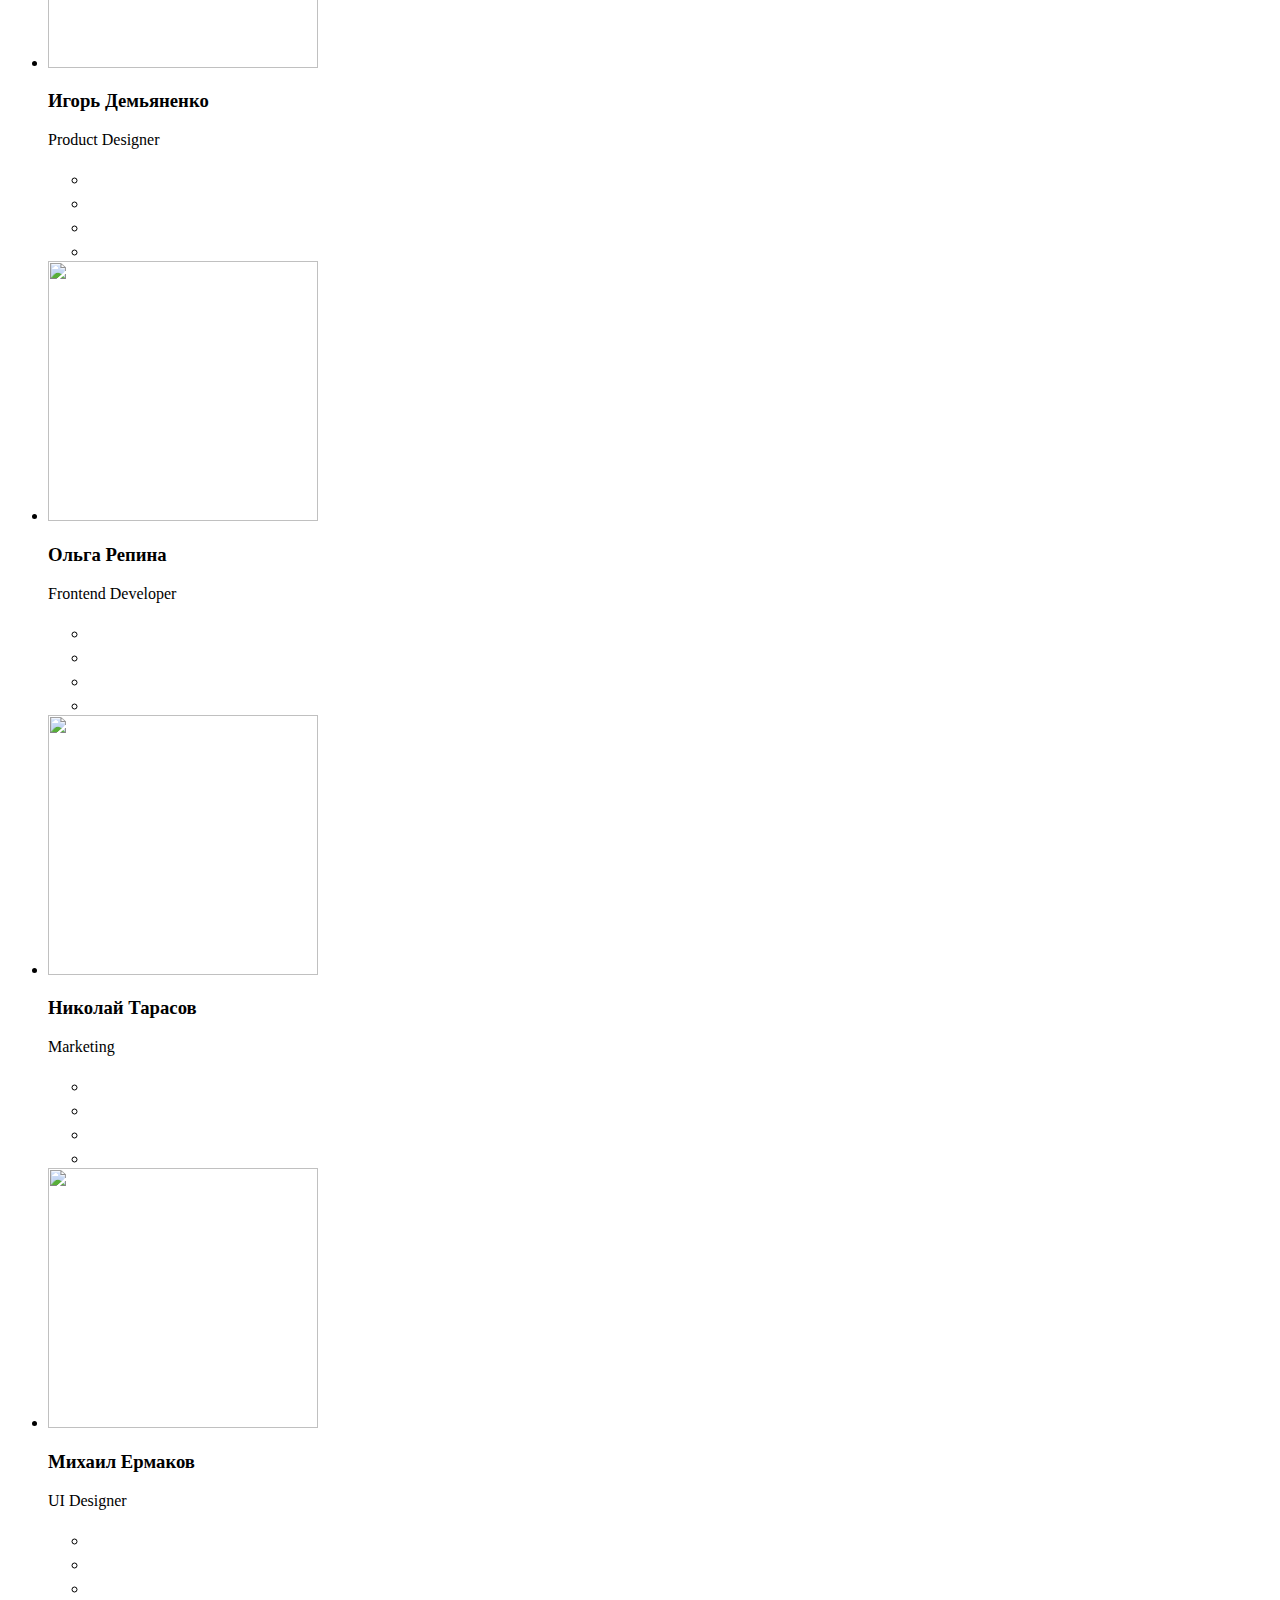
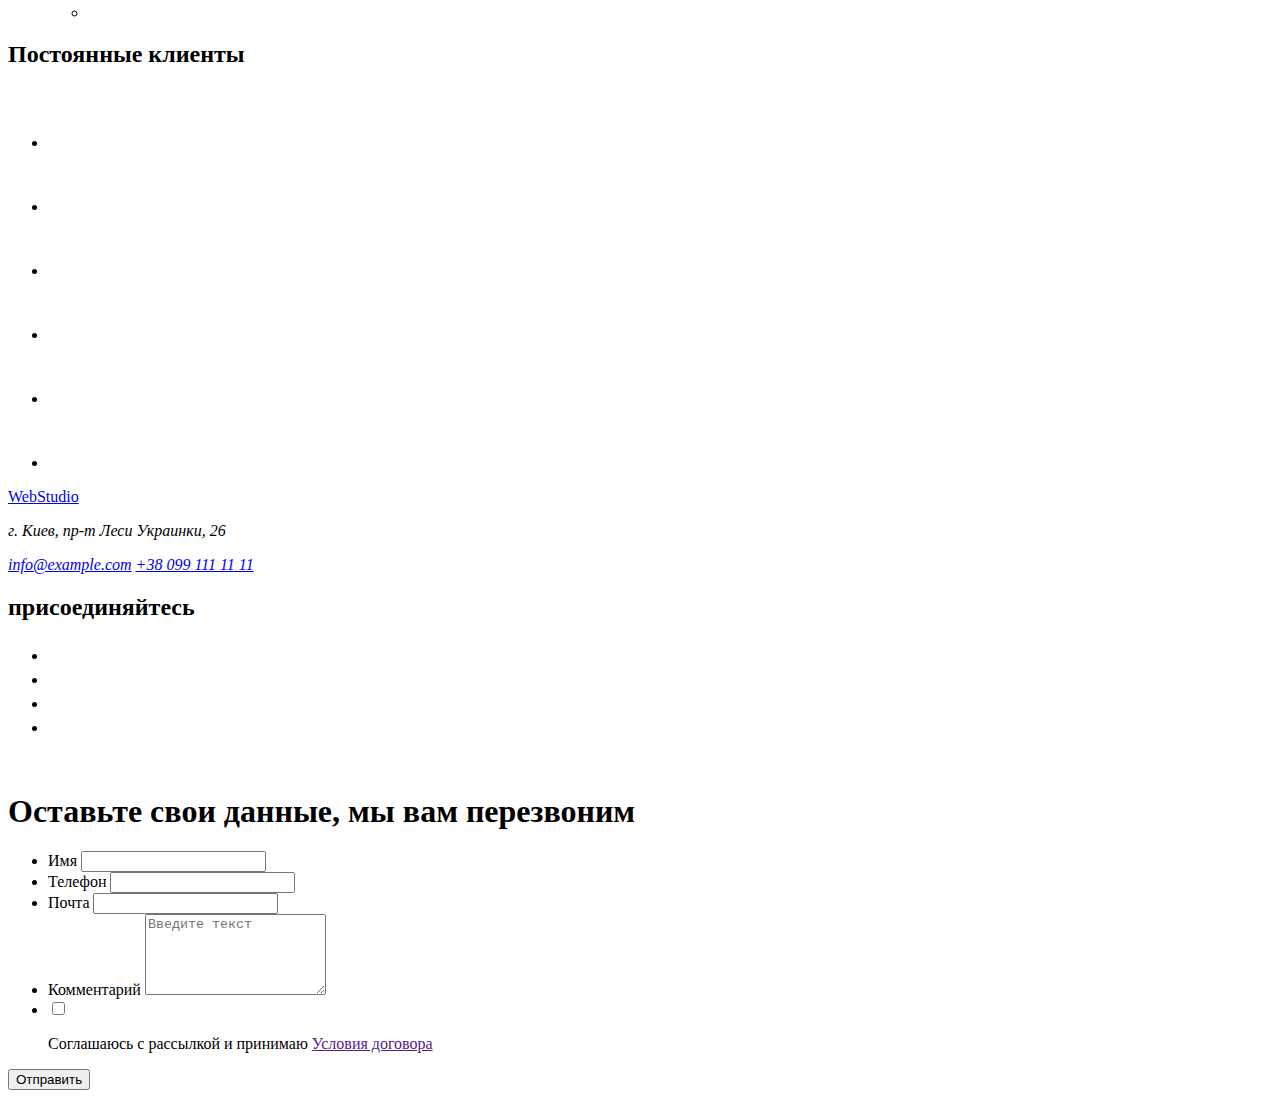
==== commit d045c913: "Add files via upload" ====
--- a/index.html
+++ b/index.html
@@ -1,103 +1,423 @@
 <!DOCTYPE html>
 <html lang="ru">
-<head>
-    <meta charset="UTF-8">
-    <meta http-equiv="X-UA-Compatible" content="IE=edge">
-    <meta name="viewport" content="width=device-width, initial-scale=1.0">
-    <link rel="stylesheet" href="./css/style.css">
-    <title>WebStudio</title>
-    <link href="https://fonts.googleapis.com/css2?family=Raleway:wght@700&family=Roboto:wght@400;500;700&display=swap" rel="stylesheet">
-</head>
+    <head>
+        <meta charset="UTF-8">
+        <meta http-equiv="X-UA-Compatible" content="IE=edge">
+        <meta name="viewport" content="width=device-width, initial-scale=1.0">
+        <title>WebStudio</title>
+        <link rel="preconnect" href="https://fonts.googleapis.com">
+        <link rel="preconnect" href="https://fonts.gstatic.com" crossorigin>
+        <link href="https://fonts.googleapis.com/css2?family=Raleway:wght@700&family=Roboto:wght@400;500;700;900&display=swap" rel="stylesheet">
+        <link rel="stylesheet" href="https://cdnjs.cloudflare.com/ajax/libs/normalize/8.0.1/normalize.min.css">
+        <link rel="stylesheet" href="./dist/css/main.min.css">
+        <link rel="stylesheet" href="./img/social__sprite.svg">
+        <link rel="stylesheet" href="./img/clients_sprite.svg">
+        <link rel="stylesheet" href="./img/elophone&smartphone.svg">
+    </head>
 <body>
-    <header>
-        <nav>
-            <a class="logo" href="./index.html">Web<span class="logo-head">Studio</span></a>
-            <ul class="nav">
-                <li>
-                    <a  class="link-nav" href="">Студия</a>
-                </li>
-                <li>
-                    <a  class="link-nav" href="./portfolio.html">Портфолио</a>
-                </li>
-                <li>
-                    <a  class="link-nav" href="">Контакты</a>
-                </li>
-            </ul>
-            <ul>
-                <li>
-                    <a href="mailto:info@devstudio.com" class="feedback-top">info@devstudio.com</a>
-                </li>
-                <li><a href="tel:+380961111111" class="feedback-top">+38 096 111 11 11</a>
-                </li>
-            </ul>
-        </nav>
+    <header class="header">
+        <div class="container">
+            <div class="header__inner">
+                <a class="header__logo" href="./index.html">Web<span class="header__span">Studio</span>
+                </a>        
+                <nav class="nav">
+                <ul class="nav__list">
+                    <li class="nav__item"><a class="nav__item-inner current" href="./index.html">Студия</a></li>
+                    <li class="nav__item"><a class="nav__item-inner" href="./portfolio.html">Портфолио</a></li>
+                    <li class="nav__item"><a class="nav__item-inner" href="#">Контакты</a></li>
+                </ul>
+                </nav>            
+                <ul class="feedback__list">
+                    <li class="feedback__item"> 
+                        <svg class="feedback__item-images" width="16" heigth="12">
+                            <use href="./img/elophone&smartphone.svg#icon-envelope"></use>
+                        </svg> 
+                        <a class="feedback__item-inner" href="Mailto:info@devstudio.com">info@devstudio.com</a>
+                    </li>
+                    <li class="feedback__item">
+                        <svg class="feedback__item-images" width="10" heigth="16">
+                            <use href="./img/elophone&smartphone.svg#icon-smartphone"></use>
+                        </svg>
+                        <a class="feedback__item-inner" href="Tel:+38 096 111 11 11">+38 096 111 11 11</a>
+                    </li>
+                </ul>
+            </div>
+        </div>
     </header>
     <main>
         <section class="hero">
-            <h1 class="hero-title">Эффективные решения<br/>для вашего бизнеса</h1>
-            <button class="btn">Заказать услугу</button>
+            <div class="container">
+                <div class="hero__inner">
+                    <h1 class="hero__title"> Эффективные решения для вашего бизнеса</h1>
+                    <button data-open-modal class="hero__btn" type="button" href="">Заказать услугу</button>
+                </div>
+            </div>
         </section>
-        <section>
-            <ul class="features">
-                <li>
-                    <h2 class="features-title">Внимание к деталям</h2>
-                    <p class="features-text">Идейные соображения, а также начало повседневной работы по формированию позиции.</p>
-                </li>
-                <li>
-                    <h2 class="features-title">Пунктуальность</h2>
-                    <p class="features-text">Задача организации, в особенности же рамки и место обучения кадров влечет за собой.</p>
-                </li>
-                <li>
-                    <h2 class="features-title">Планирование</h2>
-                    <p class="features-text"> Равным образом консультация с широким активом в значительной степени обуславливает.</p>
-                </li>
-                <li>
-                    <h2 class="features-title">Современные технологии</h2>
-                    <p class="features-text">Значимость этих проблем настолько очевидна, что реализация плановых заданий.</p>
-                </li>
-            </ul>
+
+        <section class="features">
+            <div class="container">
+                <div class="features__inner">
+                    <ul class="features__list">
+                        <li class="features__item">
+                            <div class="features__container-images">
+                                <svg class="features__images" width="70px" height="70px">
+                                    <use href="./img/symbol-defs.svg#icon-antenna-2"></use>
+                                </svg>
+                            </div>
+                            <h2 class="features__item-element">Внимание к деталям</h2>
+                            <p>Идейные соображения, а также начало повседневной работы по формированию позиции.</p>
+                        </li>
+                        <li class="features__item">
+                            <div class="features__container-images">
+                                <svg class="features__images" width="70px" height="70px">
+                                    <use href="./img/symbol-defs.svg#icon-clock-1"></use>
+                                </svg>
+                            </div>
+                            <h2 class="features__item-element">Пунктуальность</h2>
+                            <p>Задача организации, в особенности же рамки и место обучения кадров влечет за собой.</p>
+                        </li>
+                        <li class="features__item">
+                            <div class="features__container-images">
+                                <svg class="features__images" width="70px" height="70px">
+                                    <use href="./img/symbol-defs.svg#icon-diagram-1"></use>
+                                </svg>
+                            </div>
+                            <h2 class="features__item-element">Планирование</h2>
+                            <p>Равным образом консультация с широким активом в значительной степени обуславливает.</p>
+                        </li>
+                        <li class="features__item">
+                            <div class="features__container-images">
+                                <svg class="features__images" width="70px" height="70px">
+                                    <use href="./img/symbol-defs.svg#icon-astronaut-1"></use>
+                                </svg>
+                            </div>
+                            <h2 class="features__item-element">Современные технологии</h2>
+                            <p>Значимость этих проблем настолько очевидна, что реализация плановых заданий.</p>
+                        </li>
+                    </ul>
+                </div>
+            </div>           
         </section>
-        <section>
-            <h2 class="description">Чем мы занимаемся</h2>
-            <ul>
-                <li><img src="./images/PCwork.jpg" width="370" alt="Использование ПК"/></li>
-                <li><img src="./images/SmartWork.jpg" width="370" alt="Использование смартфона"/></li>
-                <li><img src="./images/LaptopWork.jpg" width="370" alt="Использование планшета"/></li>
-            </ul>       
+        <section class="activity">
+            <div class="container">
+                <h2 class="activity__title">Чем мы занимаемся</h2>
+                <ul class="activity__list">
+                    <li class="activity__list-item">
+                        <img src="./img/Работа с ПК.jpg" width="370" height="294" alt="Работа с пересональным компьютером">
+                    </li>
+                    <li class="activity__list-item">
+                        <img src="./img/Работа со смартфоном.jpg" width="370" height="294" alt="Использование смартфона">
+                    </li>
+                    <li class="activity__list-item">
+                        <img src="./img/Работа с планшетом.jpg" width="370" height="294" alt="Использование планшета">
+                    </li>
+                </ul>
+            </div>
         </section>
-        <section>
-            <h2 class="description">Наша команда</h2>
-            <ul>
-                <li>
-                    <img src="./images/Игорь.jpg" width="270" alt="Фото Игоря"/>
-                    <h3 class="author">Игорь Демьяненко</h3>
-                    <p class="author-skill" lang="en">Product Designer</p>
-                </li>
-                <li>                    
-                    <img src="./images/Ольга.jpg" width="270" alt="Фото Ольги"/>
-                    <h3 class="author">Ольга Репина</h3>
-                    <p class="author-skill" lang="en">Frontend Developer</p>
-                </li>
-                <li>                    
-                    <img src="./images/Николай.jpg" width="270" alt="Фото Николая"/>
-                    <h3 class="author">Николай Тарасов</h3>
-                    <p class="author-skill" lang="en">Marketing</p>
-                </li>
-                <li>                    
-                    <img src="./images/Миша.jpg" width="270" alt="Фото Михаила"/>
-                    <h3 class="author">Михаил Ермаков</h3>
-                    <p class="author-skill" lang="en">UI Designer</p>
-                </li>
-            </ul>
-        </section> 
+        <section class="command">
+            <div class="container">
+                <h2 class="command__header">Наша команда</h2>
+                <ul class="command__list">
+                    <li class="command__list-item">
+                        <img class="command__images" src="./img/Игорь.jpg" width="270" height="260" alt="">
+                        <h3>Игорь Демьяненко</h3>
+                        <p>Product Designer</p>
+                        <ul class="social__images">
+                            <li>
+                                <a class="social__images-inner" href="">
+                                    <svg class="social-images instagram" width="20px" height="20px">
+                                        <use href="./img/social__sprite.svg#icon-instagram"></use>
+                                    </svg>
+                                </a>
+                            </li>
+                            <li>
+                                <a class="social__images-inner" href="">
+                                    <svg class="social-images instagram" width="20px" height="20px">
+                                        <use href="./img/social__sprite.svg#icon-twitter"></use>
+                                    </svg>
+                                </a>
+                            </li>
+                            <li>
+                                <a class="social__images-inner" href="">
+                                    <svg class="social-images facebook" width="20px" height="20px">
+                                        <use href="./img/social__sprite.svg#icon-facebook"></use>
+                                    </svg>
+                                </a>
+                            </li>
+                            <li>
+                                <a class="social__images-inner" href="">
+                                    <svg class="social-images linkedin" width="20px" height="20px">
+                                        <use href="./img/social__sprite.svg#icon-linkedin"></use>
+                                    </svg>
+                                </a>
+                            </li>
+                        </ul>
+                    <li class="command__list-item">
+                        <img class="command__images" src="./img/Ольга.jpg" width="270" height="260" alt="">
+                        <h3>Ольга Репина</h3>
+                        <p>Frontend Developer</p>
+                        <ul class="social__images">
+                            <li>
+                                <a class="social__images-inner" href="">
+                                    <svg class="social-images instagram" width="20px" height="20px">
+                                        <use href="./img/social__sprite.svg#icon-instagram"></use>
+                                    </svg>
+                                </a>
+                            </li>
+                            <li>
+                                <a class="social__images-inner" href="">
+                                    <svg class="social-images instagram" width="20px" height="20px">
+                                        <use href="./img/social__sprite.svg#icon-twitter"></use>
+                                    </svg>
+                                </a>
+                            </li>
+                            <li>
+                                <a class="social__images-inner" href="">
+                                    <svg class="social-images facebook" width="20px" height="20px">
+                                        <use href="./img/social__sprite.svg#icon-facebook"></use>
+                                    </svg>
+                                </a>
+                            </li>
+                            <li>
+                                <a class="social__images-inner" href="">
+                                    <svg class="social-images linkedin" width="20px" height="20px">
+                                        <use href="./img/social__sprite.svg#icon-linkedin"></use>
+                                    </svg>
+                                </a>
+                            </li>
+                        </ul>
+                    </li>
+                    <li class="command__list-item">
+                        <img class="command__images" src="./img/Николай.jpg" width="270" height="260" alt="">
+                        <h3>Николай Тарасов</h3>
+                        <p>Marketing</p>
+                        <ul class="social__images">
+                            <li>
+                                <a class="social__images-inner" href="">
+                                    <svg class="social-images instagram" width="20px" height="20px">
+                                        <use href="./img/social__sprite.svg#icon-instagram"></use>
+                                    </svg>
+                                </a>
+                            </li>
+                            <li>
+                                <a class="social__images-inner" href="">
+                                    <svg class="social-images instagram" width="20px" height="20px">
+                                        <use href="./img/social__sprite.svg#icon-twitter"></use>
+                                    </svg>
+                                </a>
+                            </li>
+                            <li>
+                                <a class="social__images-inner" href="">
+                                    <svg class="social-images facebook" width="20px" height="20px">
+                                        <use href="./img/social__sprite.svg#icon-facebook"></use>
+                                    </svg>
+                                </a>
+                            </li>
+                            <li>
+                                <a class="social__images-inner" href="">
+                                    <svg class="social-images linkedin" width="20px" height="20px">
+                                        <use href="./img/social__sprite.svg#icon-linkedin"></use>
+                                    </svg>
+                                </a>
+                            </li>
+                        </ul>
+                    </li>
+                    <li class="command__list-item">
+                        <img class="command__images" src="./img/Миша.jpg" width="270" height="260" alt="">
+                        <h3>Михаил Ермаков</h3>
+                        <p>UI Designer</p>
+                        <ul class="social__images">
+                            <li>
+                                <a class="social__images-inner" href="">
+                                    <svg class="social-images instagram" width="20px" height="20px">
+                                        <use href="./img/social__sprite.svg#icon-instagram"></use>
+                                    </svg>
+                                </a>
+                            </li>
+                            <li>
+                                <a class="social__images-inner" href="">
+                                    <svg class="social-images instagram" width="20px" height="20px">
+                                        <use href="./img/social__sprite.svg#icon-twitter"></use>
+                                    </svg>
+                                </a>
+                            </li>
+                            <li>
+                                <a class="social__images-inner" href="">
+                                    <svg class="social-images facebook" width="20px" height="20px">
+                                        <use href="./img/social__sprite.svg#icon-facebook"></use>
+                                    </svg>
+                                </a>
+                            </li>
+                            <li>
+                                <a class="social__images-inner" href="">
+                                    <svg class="social-images linkedin" width="20px" height="20px">
+                                        <use href="./img/social__sprite.svg#icon-linkedin"></use>
+                                    </svg>
+                                </a>
+                            </li>
+                        </ul>
+                    </li>
+                </ul>
+            </div>
+        </section>
+        <section class="clients">
+            <div class="container">
+                <h2>Постоянные клиенты</h2>
+                <ul class="clients__list">
+                    <li>
+                        <a class="clients__item" href="">
+                            <svg class="clients__images" width="106px" height="60px">
+                                <use href="./img/clients_sprite.svg#icon-group1"></use>
+                            </svg>
+                        </a>
+                    </li>
+                    <li>
+                        <a class="clients__item" href="">
+                            <svg class="clients__images" width="106px" height="60px">
+                                <use href="./img/clients_sprite.svg#icon-group2"></use>
+                            </svg>
+                        </a>
+                    </li>
+                    <li>
+                        <a class="clients__item" href="">
+                            <svg class="clients__images" width="106px" height="60px">
+                                <use href="./img/clients_sprite.svg#icon-group3"></use>
+                            </svg>
+                        </a>
+                    </li>
+                    <li>
+                        <a class="clients__item" href="">
+                            <svg class="clients__images" width="106px" height="60px">
+                                <use href="./img/clients_sprite.svg#icon-group4"></use>
+                            </svg>
+                        </a>
+                    </li>
+                    <li>
+                        <a class="clients__item" href="">
+                            <svg class="clients__images" width="106px" height="60px">
+                                <use href="./img/clients_sprite.svg#icon-group5"></use>
+                            </svg>
+                        </a>
+                    </li>
+                    <li>
+                        <a class="clients__item" href="">
+                            <svg class="clients__images" width="106px" height="60px">
+                                <use href="./img/clients_sprite.svg#icon-group6"></use>
+                            </svg>
+                        </a>
+                    </li>
+                </ul>
+            </div>
+        </section>
     </main>
     <footer class="footer">
-        <a href="./index.html" class="logo">Web<span class="logo-foot">Studio</span></a>
-        <address>
-            <p class="location">г. Киев, пр-т Леси Украинки, 26</p>
-            <a class="feedback" href="mailto:info@example.com">info@example.com</a> <br/>
-            <a class="feedback" href="Tel:+380991111111">+38 099 111 11 11</a>                                                 
-        </address>
-    </footer>
+        <div class="container">
+            <div class="container__footer">
+                <div class="footer__bar">
+                    <a href="index.html" class="footer__logo">Web<span class="footer__span">Studio</span></a>
+                    <address class="footer__address">
+                        <p class="" href="">г. Киев, пр-т Леси Украинки, 26</p>
+                        <a class="footer__mail" href="Mailto:info@example.com">info@example.com</a>
+                        <a class="footer__tell" href="Tel:+380991111111">+38 099 111 11 11</a>
+                    </address>
+                </div>
+                <div class="social__links">
+                    <h2>присоединяйтесь</h2>
+                    <ul class="footer__social">
+                        <li>
+                            <a class="social__item" href="">
+                                <svg class="footer__icons" width="20px" height="20px">
+                                    <use href="./img/social__sprite.svg#icon-instagram"></use>
+                                </svg>
+                            </a>
+                        </li>
+                        <li>
+                            <a class="social__item" href="">
+                                <svg class="footer__icons" width="20px" height="20px">
+                                    <use href="./img/social__sprite.svg#icon-twitter"></use>
+                                </svg>
+                            </a>
+                        </li>
+                        <li>
+                            <a class="social__item" href="">
+                                <svg class="footer__icons" width="20px" height="20px">
+                                    <use href="./img/social__sprite.svg#icon-facebook"></use>
+                                </svg>
+                            </a>
+                        </li>
+                        <li>
+                            <a class="social__item" href="">
+                                <svg class="footer__icons" width="20px" height="20px">
+                                    <use href="./img/social__sprite.svg#icon-linkedin"></use>
+                                </svg>
+                            </a>
+                        </li>
+                    </ul>
+                </div>
+            </div>            
+        </div>
+    </footer> 
+    
+    
+
+    <div class="backdrop is-hidden" data-backdrop>
+        <div class="modal">
+            <a class="modal__close" href="" data-close-modal>
+                <img class="modal__img" src="./img/close-black-18dp (2) 1.svg" alt="">
+            </a>
+            <h1 class="modal__head">Оставьте свои данные, мы вам перезвоним</h1>
+            
+            <ul class="modal__list">
+                <li class="list__item">
+                    <label class="modal__label"for="user__name">Имя</label>
+                    <input class="modal__input" type="name" name="name" id="user__name">
+                </li>
+                <li class="list__item">
+                    <label class="modal__label"for="user__tel">Телефон</label>
+                    <input class="modal__input" type="tel" name="tel" id="user__tel">
+                </li>
+                <li class="list__item">
+                    <label class="modal__label"for="user__mail">Почта</label>
+                    <input class="modal__input" type="mail" name="mail" id="user__mail">
+                </li>
+                <li class="list__item">
+                    <label class="modal__label"for="user__feedback">Комментарий</label>
+                    <textarea class="modal__area"name="feedback" id="user__feedback" rows="5" resize="none" placeholder="Введите текст"></textarea>
+                </li>
+                <li class="list__item">
+                    <label class="modal__label"for="user__agreement"></label>
+                    <input class="modal__check" type="checkbox" id="user__agreement">
+                    <p>Соглашаюсь с рассылкой и принимаю
+                    <a href="">Условия договора</a>
+                    </p>
+                </li>
+            </ul>     
+
+            <button class="modal__btn" data-close-modal1>Отправить</button>
+
+        </div>
+    </div>
+
+    <script>
+        const refs = {
+            openModalBtn: document.querySelector("[data-open-modal]"),
+            closeModalBtn: document.querySelector("[data-close-modal]"),
+            closeModalBtn: document.querySelector("[data-close-modal1]"),
+            backdrop: document.querySelector("[data-backdrop]"),
+        };
+
+        refs.openModalBtn.addEventListener("click", toggleModal);
+        refs.closeModalBtn.addEventListener("click", toggleModal);
+
+        refs.backdrop.addEventListener("clack", logBackdropClick);
+
+        function toggleModal() {
+            refs.backdrop.classList.toggle("is-hidden");
+        }
+
+        function logBackdropClick() {
+            console.log("Это клик в бэкдроп");
+        }
+    </script>
 </body>
-</html>
+</html>